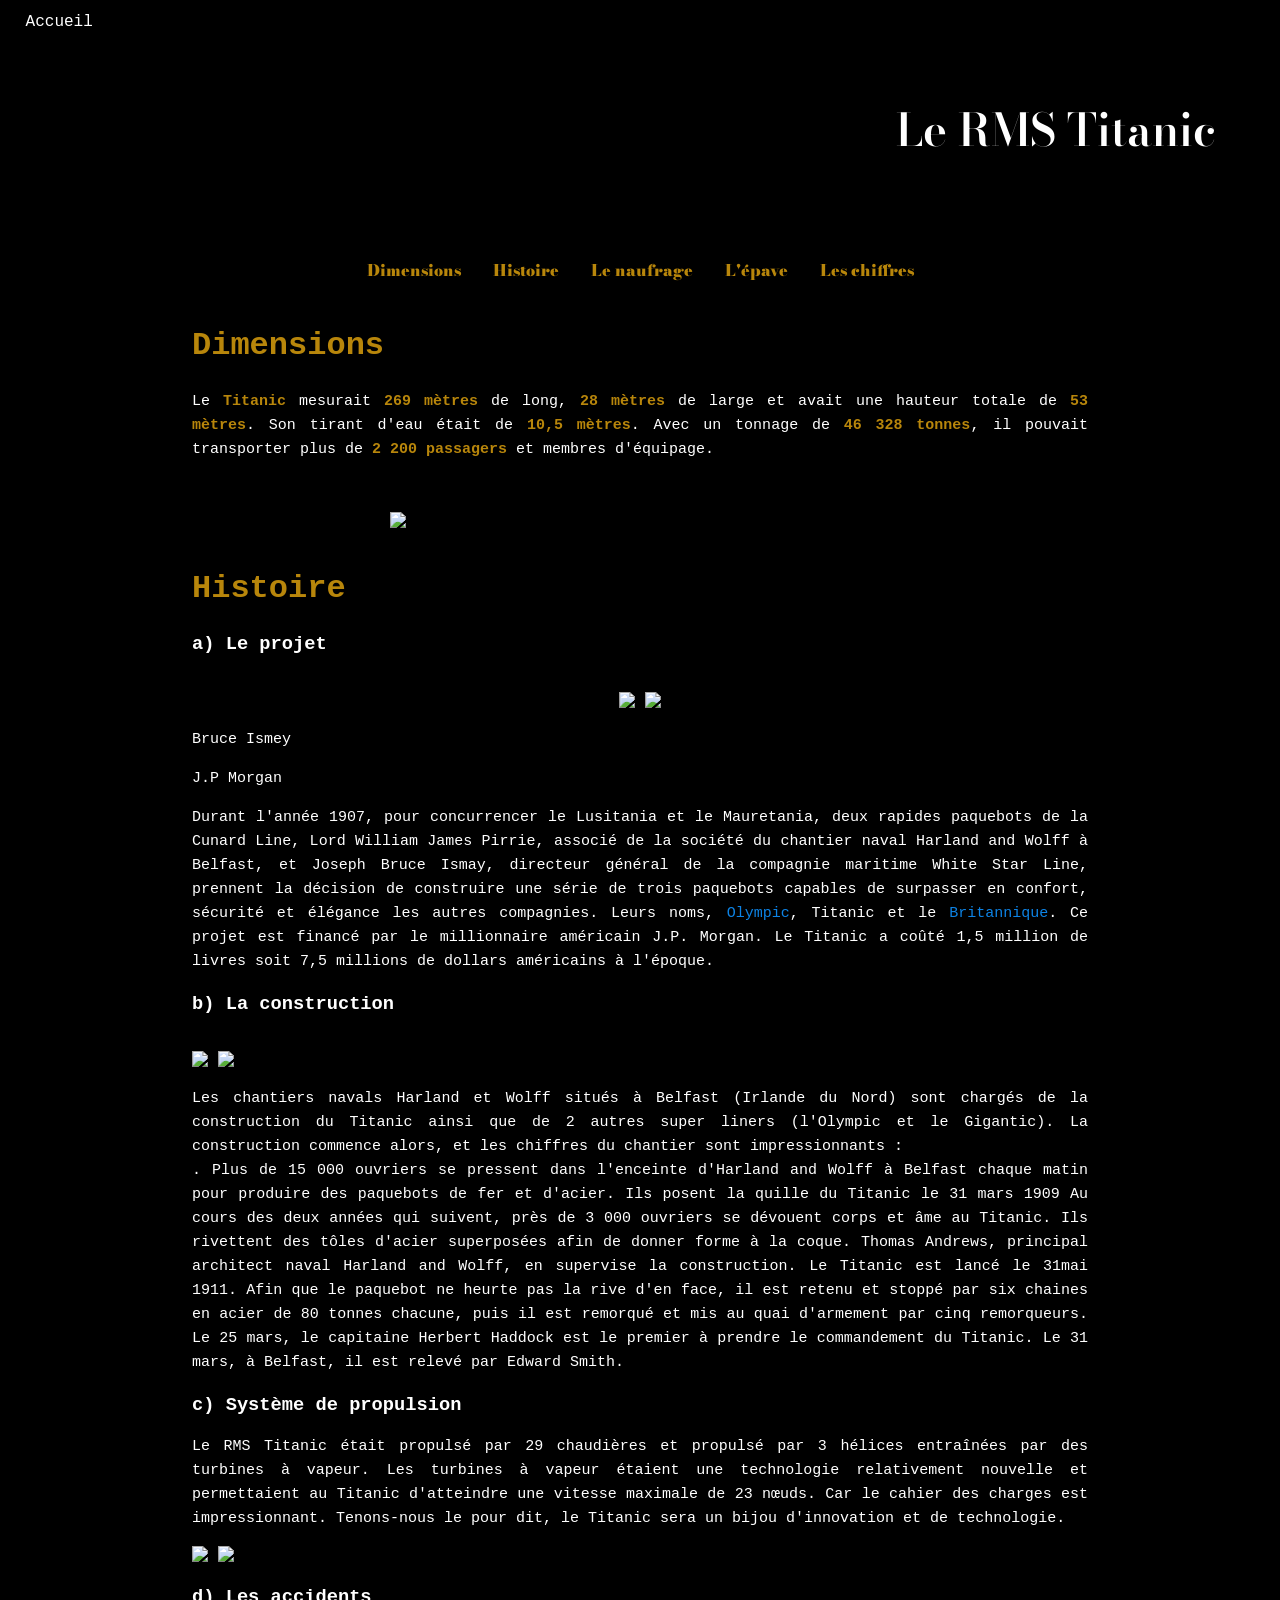
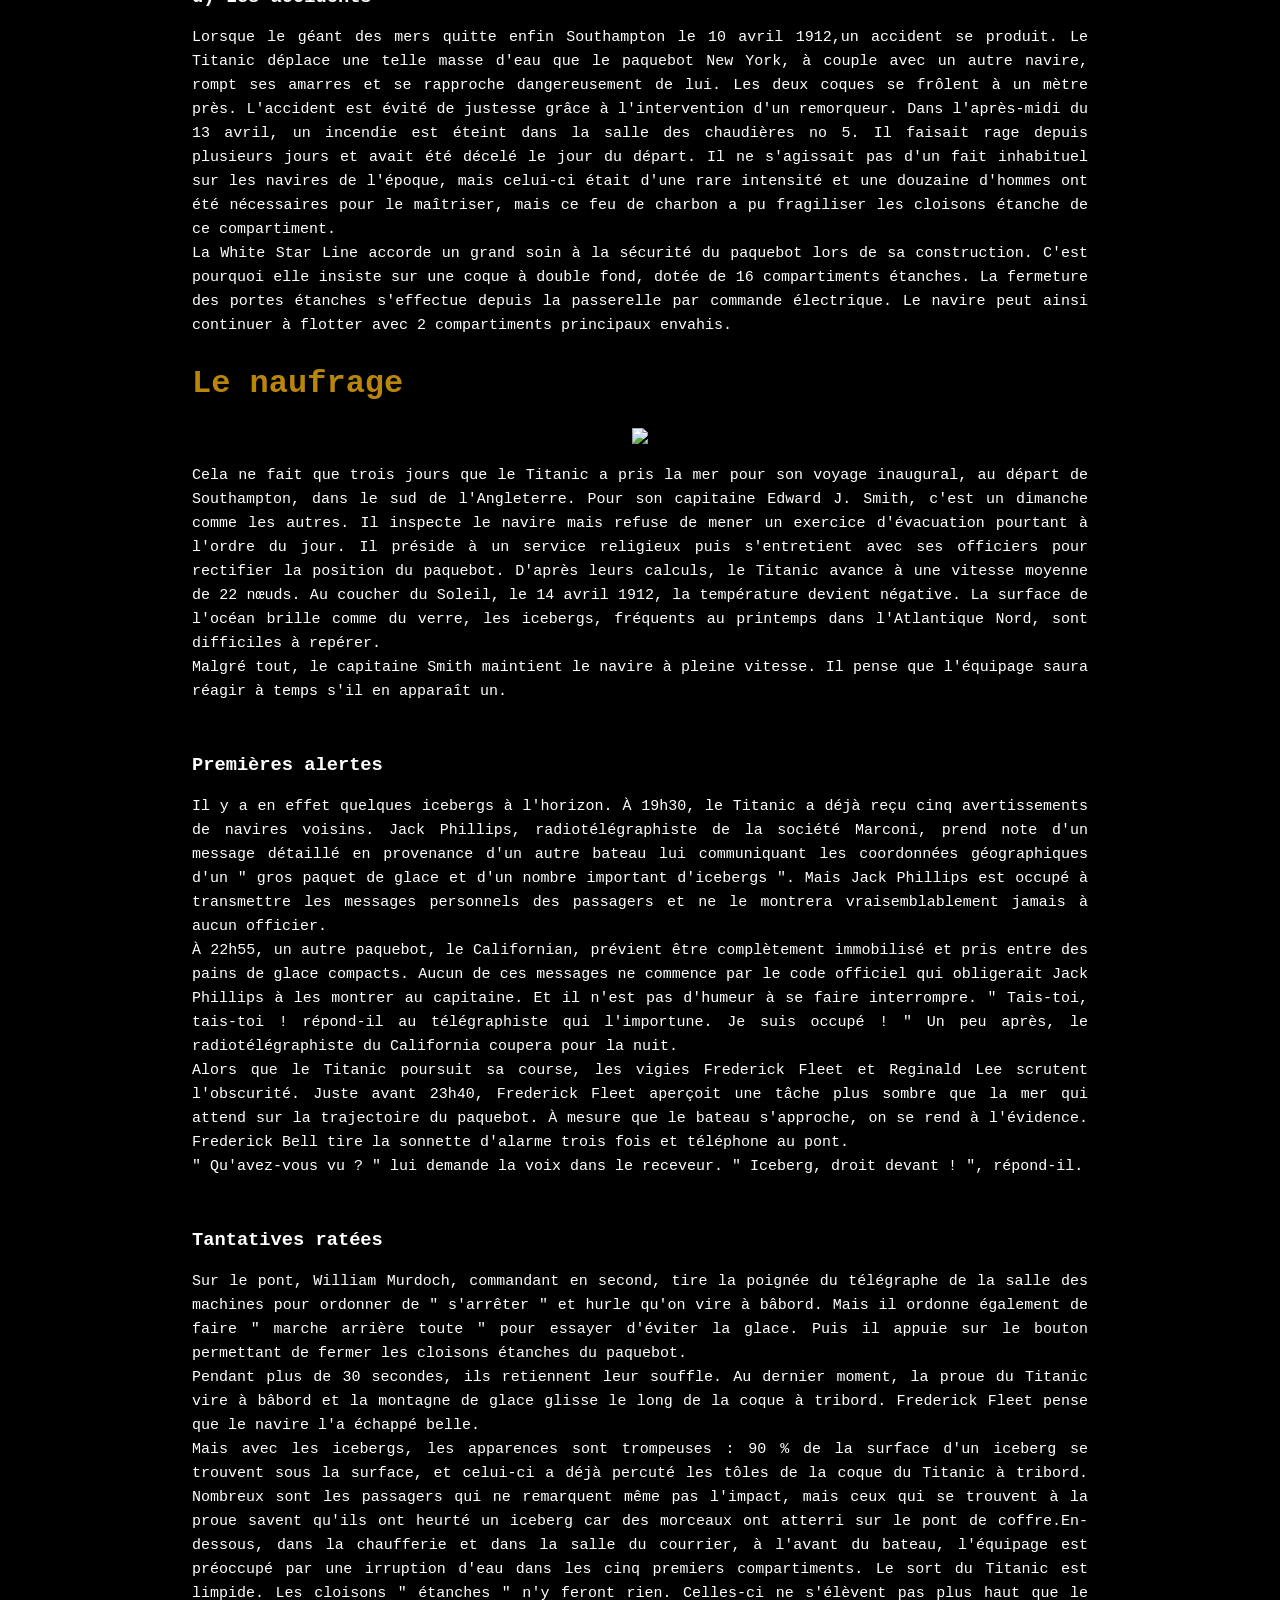
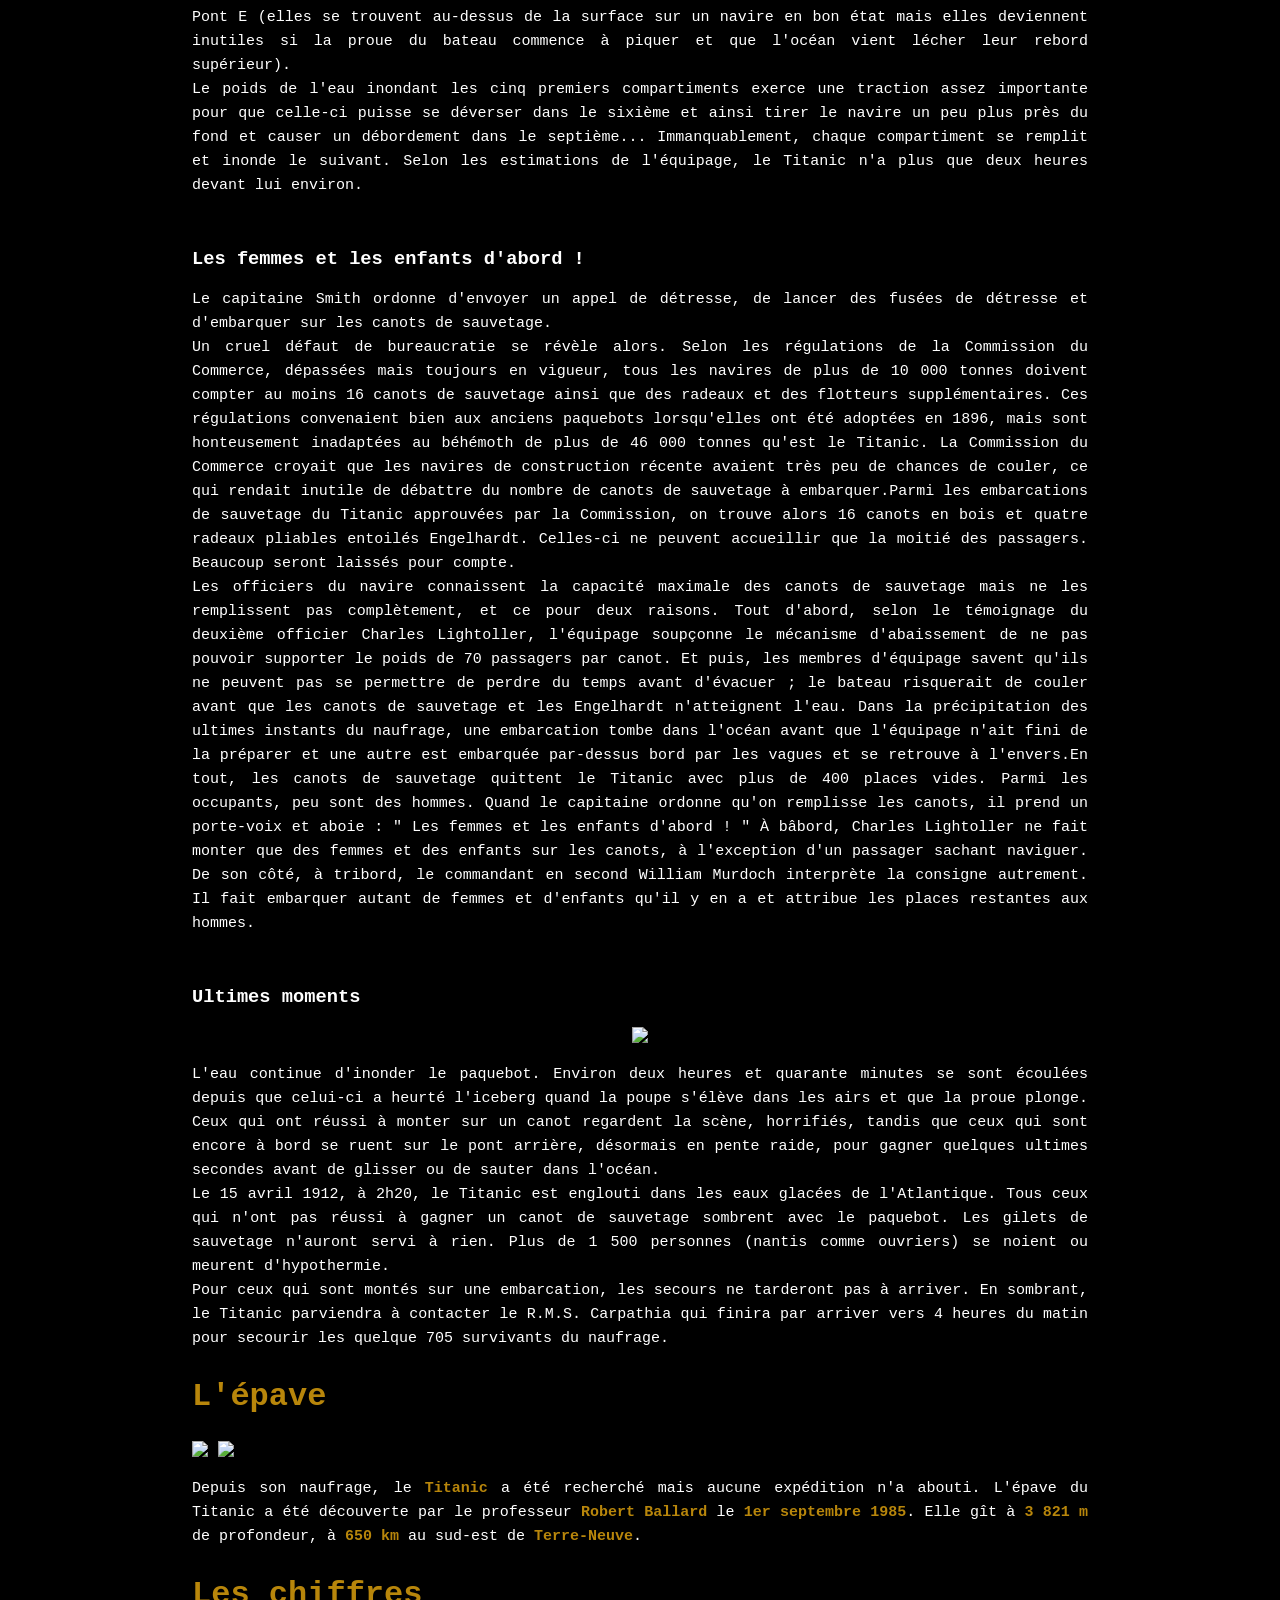
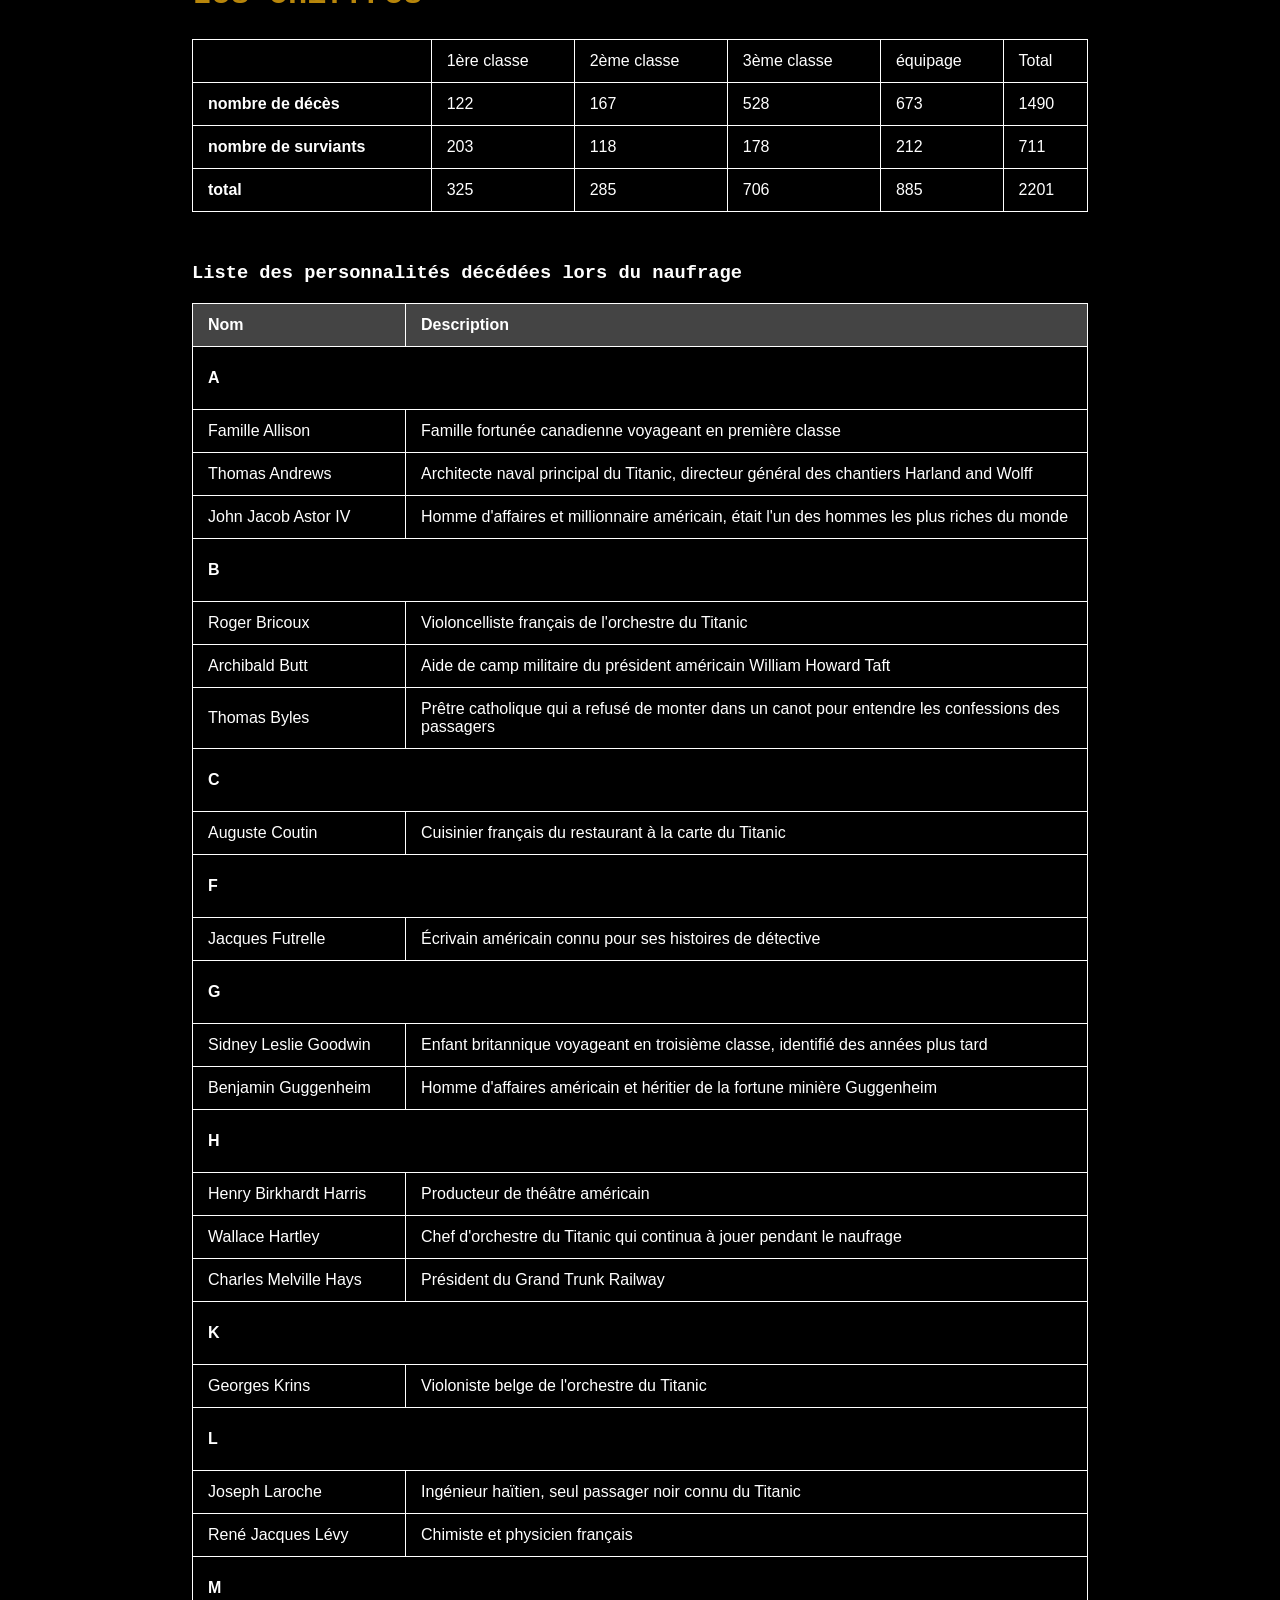
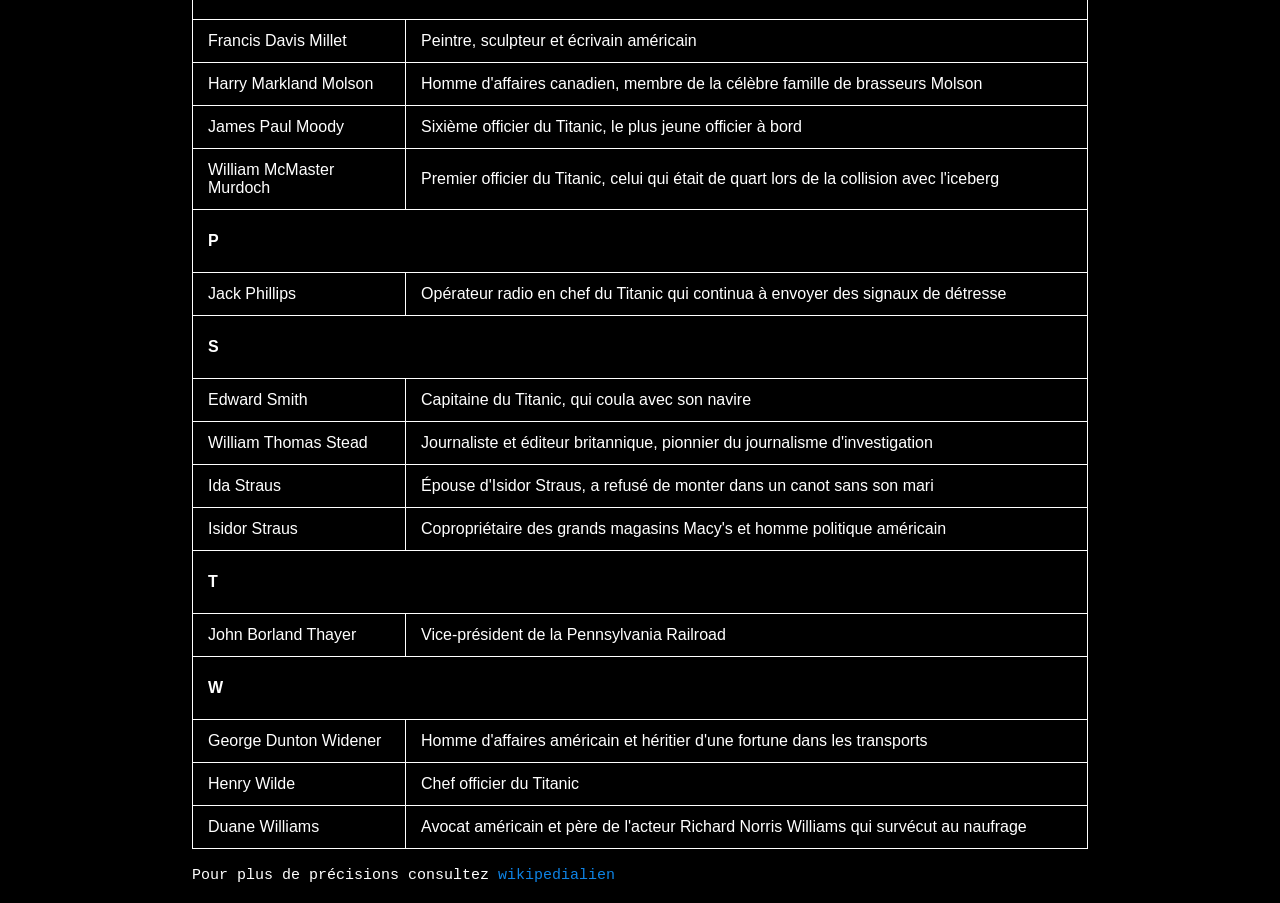
==== titanic.html @ 566324b8 "Import of adrobot08/nsi-siteweb" ====
<!DOCTYPE html>
<html lang="en">
  <head>
    <link rel="preconnect" href="https://fonts.googleapis.com">
    <link rel="preconnect" href="https://fonts.gstatic.com" crossorigin>
    <link href="https://fonts.googleapis.com/css2?family=Bodoni+Moda:ital,opsz,wght@0,6..96,400..900;1,6..96,400..900&display=swap" rel="stylesheet">
    <link rel="stylesheet" href="titanic.css">
    <title>Le RMS Titanic</title>
  </head>
  <body>
    <div class="container">
      <div class="header">
        <div class="home">
          <a href="index.html">Accueil</a>
        </div>
        <div class="upper">
          <div class="titre">Le RMS Titanic</div>
        </div>
        <div class="lower">
          <div class="lien">
            <a href="#dimensions">Dimensions</a>
          </div>
          <div class="lien">
            <a href="#histoire">Histoire</a>
          </div>
          <div class="lien">
            <a href="#Le naufrage">Le naufrage</a>
          </div>
            <div class="lien">
              <a href="#L'épave">L'épave</a>
            </div>
            <div class="lien">
              <a href="#chiffres">Les chiffres</a>
            </div>
        </div>
      </div>
      <div class="container-body">
      <div class="section" id="dimensions">
  
       <h2>Dimensions</h2>
        <p>
          Le <span class="highlight">Titanic</span> mesurait 
          <span class="highlight">269 mètres</span> de long, 
          <span class="highlight">28 mètres</span> de large et 
          avait une hauteur totale de <span class="highlight">53 mètres</span>.
          Son tirant d'eau était de <span class="highlight">10,5 mètres</span>. 
          Avec un tonnage de <span class="highlight">46 328 tonnes</span>, 
          il pouvait transporter plus de <span class="highlight">2 200 passagers</span> et membres d'équipage.
          <img style="display: block; margin: 0 auto; width: 500px; margin-top: 50px" src="https://cdn.glitch.global/f5ce6009-1228-4be5-94bb-b3777fc53977/Titanic_plans.jpg?v=1739306729033">
        </p>
      </div>
      <div class="section" id="histoire">
        <h2>Histoire</h2>
 <h3 class="prop">a) Le projet</h3><br />
    <center>
		<td>   <img src="https://cdn.glitch.global/f5ce6009-1228-4be5-94bb-b3777fc53977/ismay.jpeg?v=1740505641359"
       width="300"/> </td>
		<td> <img src="https://cdn.glitch.global/f5ce6009-1228-4be5-94bb-b3777fc53977/morgan.jpg?v=1740505681733"
       width="300"/> </td>
    <p>  Bruce Ismey </p>
    <p>    J.P Morgan  </p>
    </center>
  <p>    
   Durant l'année 1907, pour concurrencer le Lusitania et le Mauretania, deux rapides paquebots de la Cunard Line, Lord William James Pirrie, associé de la société du chantier naval Harland and Wolff à Belfast, et Joseph Bruce Ismay, directeur général de la compagnie maritime White Star Line, prennent la décision de construire une série de trois paquebots capables de surpasser en confort, sécurité et élégance les autres compagnies. Leurs noms, <a href="Page-Olympique.html" class="link">Olympic</a>, Titanic et le <a href="Page-Britanique.html" class="link">Britannique</a>. Ce projet est financé par le millionnaire américain J.P. Morgan. Le Titanic a coûté 1,5 million de livres soit 7,5 millions de dollars américains à l'époque.
  </p>  
  <h3 class="prop">b) La construction</h3><br />

		<td>   <img src="https://cdn.glitch.me/f5ce6009-1228-4be5-94bb-b3777fc53977/titagif.gif?v=1740505188899"
       width="455"/> </td>
    <td> <img src="https://cdn.glitch.global/f5ce6009-1228-4be5-94bb-b3777fc53977/TI.jpg?v=1740505769803"
       width="390"/> </td>

<p>
  Les chantiers navals Harland et Wolff situés à Belfast (Irlande du Nord) sont chargés     de la construction du Titanic ainsi que de 2 autres super liners (l'Olympic et le    Gigantic). La construction commence alors, et les chiffres du chantier sont impressionnants :<br/>

. Plus de 15 000 ouvriers se pressent dans l'enceinte d'Harland and Wolff à Belfast chaque matin pour produire des paquebots de fer et d'acier. Ils posent la quille du Titanic le 31 mars 1909 Au cours des deux années qui suivent, près de 3 000 ouvriers se dévouent corps et âme au Titanic. Ils rivettent des tôles d'acier superposées afin de donner forme à la coque. Thomas Andrews, principal architect naval Harland and Wolff, en supervise la construction.
Le Titanic est lancé le 31mai 1911. Afin que le paquebot ne heurte pas la rive d'en face, il est retenu et stoppé par six chaines en acier de 80 tonnes chacune, puis il est remorqué et mis au quai d'armement par cinq remorqueurs.
Le 25 mars, le capitaine Herbert Haddock est le premier à prendre le commandement du Titanic. Le 31 mars, à Belfast, il est relevé par Edward Smith.
</p>

  <h3 class="prop">c) Système de propulsion</h3>
  <p>
  Le RMS Titanic était propulsé par 29 chaudières et propulsé par 3 hélices entraînées par des turbines à vapeur. Les turbines à vapeur étaient une technologie relativement nouvelle et permettaient au Titanic d'atteindre une vitesse maximale de 23 nœuds. Car le cahier des charges est impressionnant. Tenons-nous le pour dit, le Titanic sera un bijou d'innovation et de technologie. <br />
  </p>
  
		<td>   <img src="https://cdn.glitch.me/f5ce6009-1228-4be5-94bb-b3777fc53977/titanicvideopropulsion.gif?v=1740521690842"
       width="470"/> </td>

    <td> <img src="https://cdn.glitch.global/f5ce6009-1228-4be5-94bb-b3777fc53977/titanicelices.jpg?v=1740507359917"
       width="350"/> </td>

  <h3 class="prop">d) Les accidents</h3>
  <p>
  Lorsque le géant des mers quitte enfin Southampton le 10 avril 1912,un accident se produit. Le Titanic déplace une telle masse d'eau que le paquebot New York, à couple avec un autre navire, rompt ses amarres et se rapproche dangereusement de lui. Les deux coques se frôlent à un mètre près. L'accident est évité de justesse grâce à l'intervention d'un remorqueur.

  Dans l'après-midi du 13 avril, un incendie est éteint dans la salle des chaudières no 5. Il faisait rage depuis plusieurs jours et avait été décelé le jour du départ. Il ne s'agissait pas d'un fait inhabituel sur les navires de l'époque, mais celui-ci était d'une rare intensité et une douzaine d'hommes ont été nécessaires pour le maîtriser, mais ce feu de charbon a pu fragiliser les cloisons étanche de ce compartiment.
  <br/>
    La White Star Line accorde un grand soin à la sécurité du paquebot lors de sa construction. C'est pourquoi elle insiste sur une coque à double fond, dotée de 16 compartiments étanches. La fermeture des portes étanches s'effectue depuis la passerelle par commande électrique. Le navire peut ainsi continuer à flotter avec 2 compartiments principaux envahis.
  </p>
        
        
        
        

   <div class="section" id="Le naufrage">
  <h2>Le naufrage</h2>
     <center>
   <img src="https://cdn.glitch.me/f5ce6009-1228-4be5-94bb-b3777fc53977/tivideonaufra.gif?v=1740504912894"
       width="500"/></center>

  <p>
  Cela ne fait que trois jours que le Titanic a pris la mer pour son voyage inaugural, au départ de Southampton, dans le sud de l'Angleterre. Pour son capitaine Edward J. Smith, c'est un dimanche comme les autres. Il inspecte le navire mais refuse de mener un exercice d'évacuation pourtant à l'ordre du jour. Il préside à un service religieux puis s'entretient avec ses officiers pour rectifier la position du paquebot. D'après leurs calculs, le Titanic avance à une vitesse moyenne de 22 nœuds. Au coucher du Soleil, le 14 avril 1912, la température devient négative. La surface de l'océan brille comme du verre, les icebergs, fréquents au printemps dans l'Atlantique Nord, sont difficiles à repérer.
  <br />
  Malgré tout, le capitaine Smith maintient le navire à pleine vitesse. Il pense que l'équipage saura réagir à temps s'il en apparaît un.
  </p>
  <h3 class="prop" style="margin-top: 50px;">Premières alertes</h3>
  <p>
  Il y a en effet quelques icebergs à l'horizon. À 19h30, le Titanic a déjà reçu cinq avertissements de navires voisins. Jack Phillips, radiotélégraphiste de la société Marconi, prend note d'un message détaillé en provenance d'un autre bateau lui communiquant les coordonnées géographiques d'un " gros paquet de glace et d'un nombre important d'icebergs ". Mais Jack Phillips est occupé à transmettre les messages personnels des passagers et ne le montrera vraisemblablement jamais à aucun officier.<br />

  À 22h55, un autre paquebot, le Californian, prévient être complètement immobilisé et pris entre des pains de glace compacts. Aucun de ces messages ne commence par le code officiel qui obligerait Jack Phillips à les montrer au capitaine. Et il n'est pas d'humeur à se faire interrompre. " Tais-toi, tais-toi ! répond-il au télégraphiste qui l'importune. Je suis occupé ! " Un peu après, le radiotélégraphiste du California coupera pour la nuit.<br />
  Alors que le Titanic poursuit sa course, les vigies Frederick Fleet et Reginald Lee scrutent l'obscurité. Juste avant 23h40, Frederick Fleet aperçoit une tâche plus sombre que la mer qui attend sur la trajectoire du paquebot. À mesure que le bateau s'approche, on se rend à l'évidence. Frederick Bell tire la sonnette d'alarme trois fois et téléphone au pont.<br />

   " Qu'avez-vous vu ? " lui demande la voix dans le receveur. " Iceberg, droit devant ! ", répond-il.<br />
  </p> 
  <h3 class="prop" style="margin-top: 50px;">Tantatives ratées</h3>
  <p> 
  Sur le pont, William Murdoch, commandant en second, tire la poignée du télégraphe de la salle des machines pour ordonner de " s'arrêter " et hurle qu'on vire à bâbord. Mais il ordonne également de faire " marche arrière toute " pour essayer d'éviter la glace. Puis il appuie sur le bouton permettant de fermer les cloisons étanches du paquebot.<br />
  Pendant plus de 30 secondes, ils retiennent leur souffle. Au dernier moment, la proue du Titanic vire à bâbord et la montagne de glace glisse le long de la coque à tribord. Frederick Fleet pense que le navire l'a échappé belle.<br />

  Mais avec les icebergs, les apparences sont trompeuses : 90 % de la surface d'un iceberg se trouvent sous la surface, et celui-ci a déjà percuté les tôles de la coque du Titanic à tribord. Nombreux sont les passagers qui ne remarquent même pas l'impact, mais ceux qui se trouvent à la proue savent qu'ils ont heurté un iceberg car des morceaux ont atterri sur le pont de coffre.En-dessous, dans la chaufferie et dans la salle du courrier, à l'avant du bateau, l'équipage est préoccupé par une irruption d'eau dans les cinq premiers compartiments. Le sort du Titanic est limpide. Les cloisons " étanches " n'y feront rien. Celles-ci ne s'élèvent pas plus haut que le Pont E (elles se trouvent au-dessus de la surface sur un navire en bon état mais elles deviennent inutiles si la proue du bateau commence à piquer et que l'océan vient lécher leur rebord supérieur).
  <br />
  Le poids de l'eau inondant les cinq premiers compartiments exerce une traction assez importante pour que celle-ci puisse se déverser dans le sixième et ainsi tirer le navire un peu plus près du fond et causer un débordement dans le septième... Immanquablement, chaque compartiment se remplit et inonde le suivant. Selon les estimations de l'équipage, le Titanic n'a plus que deux heures devant lui environ.
  <br />
  </p>
  <h3 class="prop" style="margin-top: 50px;">Les femmes et les enfants d'abord !</h3>
  <p>
  Le capitaine Smith ordonne d'envoyer un appel de détresse, de lancer des fusées de détresse et d'embarquer sur les canots de sauvetage.
  <br />
  Un cruel défaut de bureaucratie se révèle alors. Selon les régulations de la Commission du Commerce, dépassées mais toujours en vigueur, tous les navires de plus de 10 000 tonnes doivent compter au moins 16 canots de sauvetage ainsi que des radeaux et des flotteurs supplémentaires. Ces régulations convenaient bien aux anciens paquebots lorsqu'elles ont été adoptées en 1896, mais sont honteusement inadaptées au béhémoth de plus de 46 000 tonnes qu'est le Titanic. La Commission du Commerce croyait que les navires de construction récente avaient très peu de chances de couler, ce qui rendait inutile de débattre du nombre de canots de sauvetage à embarquer.Parmi les embarcations de sauvetage du Titanic approuvées par la Commission, on trouve alors 16 canots en bois et quatre radeaux pliables entoilés Engelhardt. Celles-ci ne peuvent accueillir que la moitié des passagers. Beaucoup seront laissés pour compte.<br />

  Les officiers du navire connaissent la capacité maximale des canots de sauvetage mais ne les remplissent pas complètement, et ce pour deux raisons. Tout d'abord, selon le témoignage du deuxième officier Charles Lightoller, l'équipage soupçonne le mécanisme d'abaissement de ne pas pouvoir supporter le poids de 70 passagers par canot. Et puis, les membres d'équipage savent qu'ils ne peuvent pas se permettre de perdre du temps avant d'évacuer ; le bateau risquerait de couler avant que les canots de sauvetage et les Engelhardt n'atteignent l'eau. Dans la précipitation des ultimes instants du naufrage, une embarcation tombe dans l'océan avant que l'équipage n'ait fini de la préparer et une autre est embarquée par-dessus bord par les vagues et se retrouve à l'envers.En tout, les canots de sauvetage quittent le Titanic avec plus de 400 places vides. Parmi les occupants, peu sont des hommes. Quand le capitaine ordonne qu'on remplisse les canots, il prend un porte-voix et aboie : " Les femmes et les enfants d'abord ! " À bâbord, Charles Lightoller ne fait monter que des femmes et des enfants sur les canots, à l'exception d'un passager sachant naviguer. De son côté, à tribord, le commandant en second William Murdoch interprète la consigne autrement. Il fait embarquer autant de femmes et d'enfants qu'il y en a et attribue les places restantes aux hommes.
  <br />
  </p>

  <h3 class="prop" style="margin-top: 50px;">Ultimes moments</h3>
     <center>
     <td>   <img src="https://cdn.glitch.global/f5ce6009-1228-4be5-94bb-b3777fc53977/titaniccannot.png?v=1740606232234"
       width="470"/> </td>
     </center>
  <p>
  L'eau continue d'inonder le paquebot. Environ deux heures et quarante minutes se sont écoulées depuis que celui-ci a heurté l'iceberg quand la poupe s'élève dans les airs et que la proue plonge. Ceux qui ont réussi à monter sur un canot regardent la scène, horrifiés, tandis que ceux qui sont encore à bord se ruent sur le pont arrière, désormais en pente raide, pour gagner quelques ultimes secondes avant de glisser ou de sauter dans l'océan.
  <br />
  Le 15 avril 1912, à 2h20, le Titanic est englouti dans les eaux glacées de l'Atlantique. Tous ceux qui n'ont pas réussi à gagner un canot de sauvetage sombrent avec le paquebot. Les gilets de sauvetage n'auront servi à rien. Plus de 1 500 personnes (nantis comme ouvriers) se noient ou meurent d'hypothermie.
  <br />
  Pour ceux qui sont montés sur une embarcation, les secours ne tarderont pas à arriver. En sombrant, le Titanic parviendra à contacter le R.M.S. Carpathia qui finira par arriver vers 4 heures du matin pour secourir les quelque 705 survivants du naufrage.
  </p>
 <div class="section"id="L'épave">   
   <h2>L'épave</h2>
        <tr>
		<td>   <img src="https://cdn.glitch.global/f5ce6009-1228-4be5-94bb-b3777fc53977/titanicepave.jpg?v=1740522347652"
       width="410"/> </td>
</tr>
  <tr>	
    <td> <img src="https://cdn.glitch.me/f5ce6009-1228-4be5-94bb-b3777fc53977/titanicvideodecouverte.gif?v=1740521735465"
       width="410"/> </td>
  </tr><br />
        <p>
          Depuis son naufrage, le <span class="highlight">Titanic</span> a été recherché mais aucune expédition n'a abouti.  
          L'épave du Titanic a été découverte par le professeur <span class="highlight">Robert Ballard</span> le <span class="highlight">1er septembre 1985</span>. 
          Elle gît à <span class="highlight">3 821 m</span> de profondeur, à <span class="highlight">650 km</span> au sud-est de <span class="highlight">Terre-Neuve</span>.
        </p>
    </div>
<h2 class="section" id="chiffres">Les chiffres</h2>
  <p>
   <table border="1">  
<tr>
		<td><strong> </strong></td>
		<td>  1ère classe </td>
		<td> 2ème classe </td>
        <td> 3ème classe </td>
	    <td> équipage </td>
        <td> Total </td>
</tr>
	<tr>
		<td> <strong>nombre de décès</strong> </td>
		<td> 122</td>
		<td> 167</td>
		<td> 528</td>
        <td> 673</td>
        <td> 1490</td>   
</tr>
	<tr>
		<td><strong> nombre de surviants</strong> </td>
		<td>  203  </td>
		<td> 118  </td>
        <td> 178</td>
        <td> 212</td>
        <td> 711</td>
	
</tr>
	<tr>
		<td> <strong>total</strong></td>
		<td>325  </td>
		<td> 285 </td>
        <td> 706</td>
        <td> 885</td>
        <td> 2201</td>
	
      
      
</tr>
</table>
  
  </p>
<h3 class="prop" style="margin-top: 50px;">Liste des personnalités décédées lors du naufrage</h3>
  <p>
<table border="1">  
  <thead>
    <tr>
      <th>Nom</th>
      <th>Description</th>
    </tr>
  </thead>
  <tbody>
    <!-- Section A -->
    <tr>
      <td colspan="2" class="section-header"><h4 class="prop" style="margin: 10px 0;">A</h4></td>
    </tr>
    <tr>
      <td>Famille Allison</td>
      <td>Famille fortunée canadienne voyageant en première classe</td>
    </tr>
    <tr>
      <td>Thomas Andrews</td>
      <td>Architecte naval principal du Titanic, directeur général des chantiers Harland and Wolff</td>
    </tr>
    <tr>
      <td>John Jacob Astor IV</td>
      <td>Homme d'affaires et millionnaire américain, était l'un des hommes les plus riches du monde</td>
    </tr>

    <!-- Section B -->
    <tr>
      <td colspan="2" class="section-header"><h4 class="prop" style="margin: 10px 0;">B</h4></td>
    </tr>
    <tr>
      <td>Roger Bricoux</td>
      <td>Violoncelliste français de l'orchestre du Titanic</td>
    </tr>
    <tr>
      <td>Archibald Butt</td>
      <td>Aide de camp militaire du président américain William Howard Taft</td>
    </tr>
    <tr>
      <td>Thomas Byles</td>
      <td>Prêtre catholique qui a refusé de monter dans un canot pour entendre les confessions des passagers</td>
    </tr>

    <!-- Section C -->
    <tr>
      <td colspan="2" class="section-header"><h4 class="prop" style="margin: 10px 0;">C</h4></td>
    </tr>
    <tr>
      <td>Auguste Coutin</td>
      <td>Cuisinier français du restaurant à la carte du Titanic</td>
    </tr>

    <!-- Section F -->
    <tr>
      <td colspan="2" class="section-header"><h4 class="prop" style="margin: 10px 0;">F</h4></td>
    </tr>
    <tr>
      <td>Jacques Futrelle</td>
      <td>Écrivain américain connu pour ses histoires de détective</td>
    </tr>

    <!-- Section G -->
    <tr>
      <td colspan="2" class="section-header"><h4 class="prop" style="margin: 10px 0;">G</h4></td>
    </tr>
    <tr>
      <td>Sidney Leslie Goodwin</td>
      <td>Enfant britannique voyageant en troisième classe, identifié des années plus tard</td>
    </tr>
    <tr>
      <td>Benjamin Guggenheim</td>
      <td>Homme d'affaires américain et héritier de la fortune minière Guggenheim</td>
    </tr>

    <!-- Section H -->
    <tr>
      <td colspan="2" class="section-header"><h4 class="prop" style="margin: 10px 0;">H</h4></td>
    </tr>
    <tr>
      <td>Henry Birkhardt Harris</td>
      <td>Producteur de théâtre américain</td>
    </tr>
    <tr>
      <td>Wallace Hartley</td>
      <td>Chef d'orchestre du Titanic qui continua à jouer pendant le naufrage</td>
    </tr>
    <tr>
      <td>Charles Melville Hays</td>
      <td>Président du Grand Trunk Railway</td>
    </tr>

    <!-- Section K -->
    <tr>
      <td colspan="2" class="section-header"><h4 class="prop" style="margin: 10px 0;">K</h4></td>
    </tr>
    <tr>
      <td>Georges Krins</td>
      <td>Violoniste belge de l'orchestre du Titanic</td>
    </tr>

    <!-- Section L -->
    <tr>
      <td colspan="2" class="section-header"><h4 class="prop" style="margin: 10px 0;">L</h4></td>
    </tr>
    <tr>
      <td>Joseph Laroche</td>
      <td>Ingénieur haïtien, seul passager noir connu du Titanic</td>
    </tr>
    <tr>
      <td>René Jacques Lévy</td>
      <td>Chimiste et physicien français</td>
    </tr>

    <!-- Section M -->
    <tr>
      <td colspan="2" class="section-header"><h4 class="prop" style="margin: 10px 0;">M</h4></td>
    </tr>
    <tr>
      <td>Francis Davis Millet</td>
      <td>Peintre, sculpteur et écrivain américain</td>
    </tr>
    <tr>
      <td>Harry Markland Molson</td>
      <td>Homme d'affaires canadien, membre de la célèbre famille de brasseurs Molson</td>
    </tr>
    <tr>
      <td>James Paul Moody</td>
      <td>Sixième officier du Titanic, le plus jeune officier à bord</td>
    </tr>
    <tr>
      <td>William McMaster Murdoch</td>
      <td>Premier officier du Titanic, celui qui était de quart lors de la collision avec l'iceberg</td>
    </tr>

    <!-- Section P -->
    <tr>
      <td colspan="2" class="section-header"><h4 class="prop" style="margin: 10px 0;">P</h4></td>
    </tr>
    <tr>
      <td>Jack Phillips</td>
      <td>Opérateur radio en chef du Titanic qui continua à envoyer des signaux de détresse</td>
    </tr>

    <!-- Section S -->
    <tr>
      <td colspan="2" class="section-header"><h4 class="prop" style="margin: 10px 0;">S</h4></td>
    </tr>
    <tr>
      <td>Edward Smith</td>
      <td>Capitaine du Titanic, qui coula avec son navire</td>
    </tr>
    <tr>
      <td>William Thomas Stead</td>
      <td>Journaliste et éditeur britannique, pionnier du journalisme d'investigation</td>
    </tr>
    <tr>
      <td>Ida Straus</td>
      <td>Épouse d'Isidor Straus, a refusé de monter dans un canot sans son mari</td>
    </tr>
    <tr>
      <td>Isidor Straus</td>
      <td>Copropriétaire des grands magasins Macy's et homme politique américain</td>
    </tr>

    <!-- Section T -->
    <tr>
      <td colspan="2" class="section-header"><h4 class="prop" style="margin: 10px 0;">T</h4></td>
    </tr>
    <tr>
      <td>John Borland Thayer</td>
      <td>Vice-président de la Pennsylvania Railroad</td>
    </tr>

    <!-- Section W -->
    <tr>
      <td colspan="2" class="section-header"><h4 class="prop" style="margin: 10px 0;">W</h4></td>
    </tr>
    <tr>
      <td>George Dunton Widener</td>
      <td>Homme d'affaires américain et héritier d'une fortune dans les transports</td>
    </tr>
    <tr>
      <td>Henry Wilde</td>
      <td>Chef officier du Titanic</td>
    </tr>
    <tr>
      <td>Duane Williams</td>
      <td>Avocat américain et père de l'acteur Richard Norris Williams qui survécut au naufrage</td>
    </tr>
  </tbody>
</table>


</p>
  <p>
    Pour plus de précisions consultez <a href="https://fr.wikipedia.org/wiki/Titanic" class="link">wikipedialien</a>
  </p>
 </div>
    </div>
    </body>

</html>
---- titanic.css ----
.container {
  display: flex;
  flex-direction: column;
}

.container-body {
  margin-left: 15%;
  margin-right: 15%;
  display: flex;
  flex-direction: column;
}

a {
  text-decoration: none; 
  color: inherit;         
  cursor: pointer;        
}

a:hover {
  text-decoration: none; 
  color: inherit;            
}


.header {
  background-image: linear-gradient(to bottom, rgba(0, 0, 0, 0), rgba(0, 0, 0, 0.7)), linear-gradient(to bottom, rgba(0, 0, 0, 0), rgba(0, 0, 0, 0.7)), URL("https://cdn.glitch.global/f5ce6009-1228-4be5-94bb-b3777fc53977/Titanic_01.jpg?v=1739306737039");
  height: 300px;
  background-size: cover;
  background-position: center;
  background-repeat: no-repeat;
  display: flex;
  flex-direction: column;
}

.upper {
  flex: 5;
  display: flex;
  justify-content: end; 
  align-items: start; 
}

.home {
  color: white;
  margin-top: 1%;
  margin-left: 2%
}

.lower {
  flex: 1;
  display: flex;
  align-content: center;
  justify-content: center
}

.lien {
  color: #b8860b;
  margin: 16px;
  font-family: "Bodoni Moda", serif;
  font-weight: 900;
  font-style: normal;
  padding-top: 2px;
  padding-bottom: 2px;
}

.lien:hover {
    border-top: 2px solid #b8860b;
    border-bottom: 2px solid #b8860b;
    cursor: pointer;
    padding: 0
}

.titre {
  color: white;
  font-size: 45px;
  font-family: "Bodoni Moda", serif;
  font-weight: 600;
  font-style: normal;
  margin-top: 5%;
  margin-right: 5%
}

h2 {
  color: #b8860b; 
  font-size: 32px;
}

p
{
  font-size: 18px;
  line-height: 1.6;
  color:white;
  font-size:15px;
  text-align:center;
  text-align: justify;
}

.highlight {
  font-weight: bold;
  color: #b8860b; 
}

body
{
  background-color:black;
  font-family:"Courier",serif;
  margin: 0
}

td
{
  color:white;
}

.prop
{
  color:white;
}

.link
{
  color: #0d83e5;
}

table {
  width: 100%;
  border-collapse: collapse; /* Fusionne les bordures des cellules */
  font-family: Arial, sans-serif;
  color: #333; /* Couleur du texte */
  border: 1px solid white;
}

th, td {
  padding: 12px 15px; /* Espacement interne des cellules */
  text-align: left; /* Alignement du texte à gauche */
  border-bottom: 1px solid white; /* Ligne blanche en bas de chaque cellule */
}

th {
  background-color: #444; /* Couleur de fond de l'en-tête */
  color: white; /* Couleur du texte de l'en-tête */
  font-weight: bold; /* Texte en gras pour les en-têtes */
}

tr:hover {
  background-color: #b8870b7e; /* Changement de couleur au survol */
}

.truc
{
  color:white
}
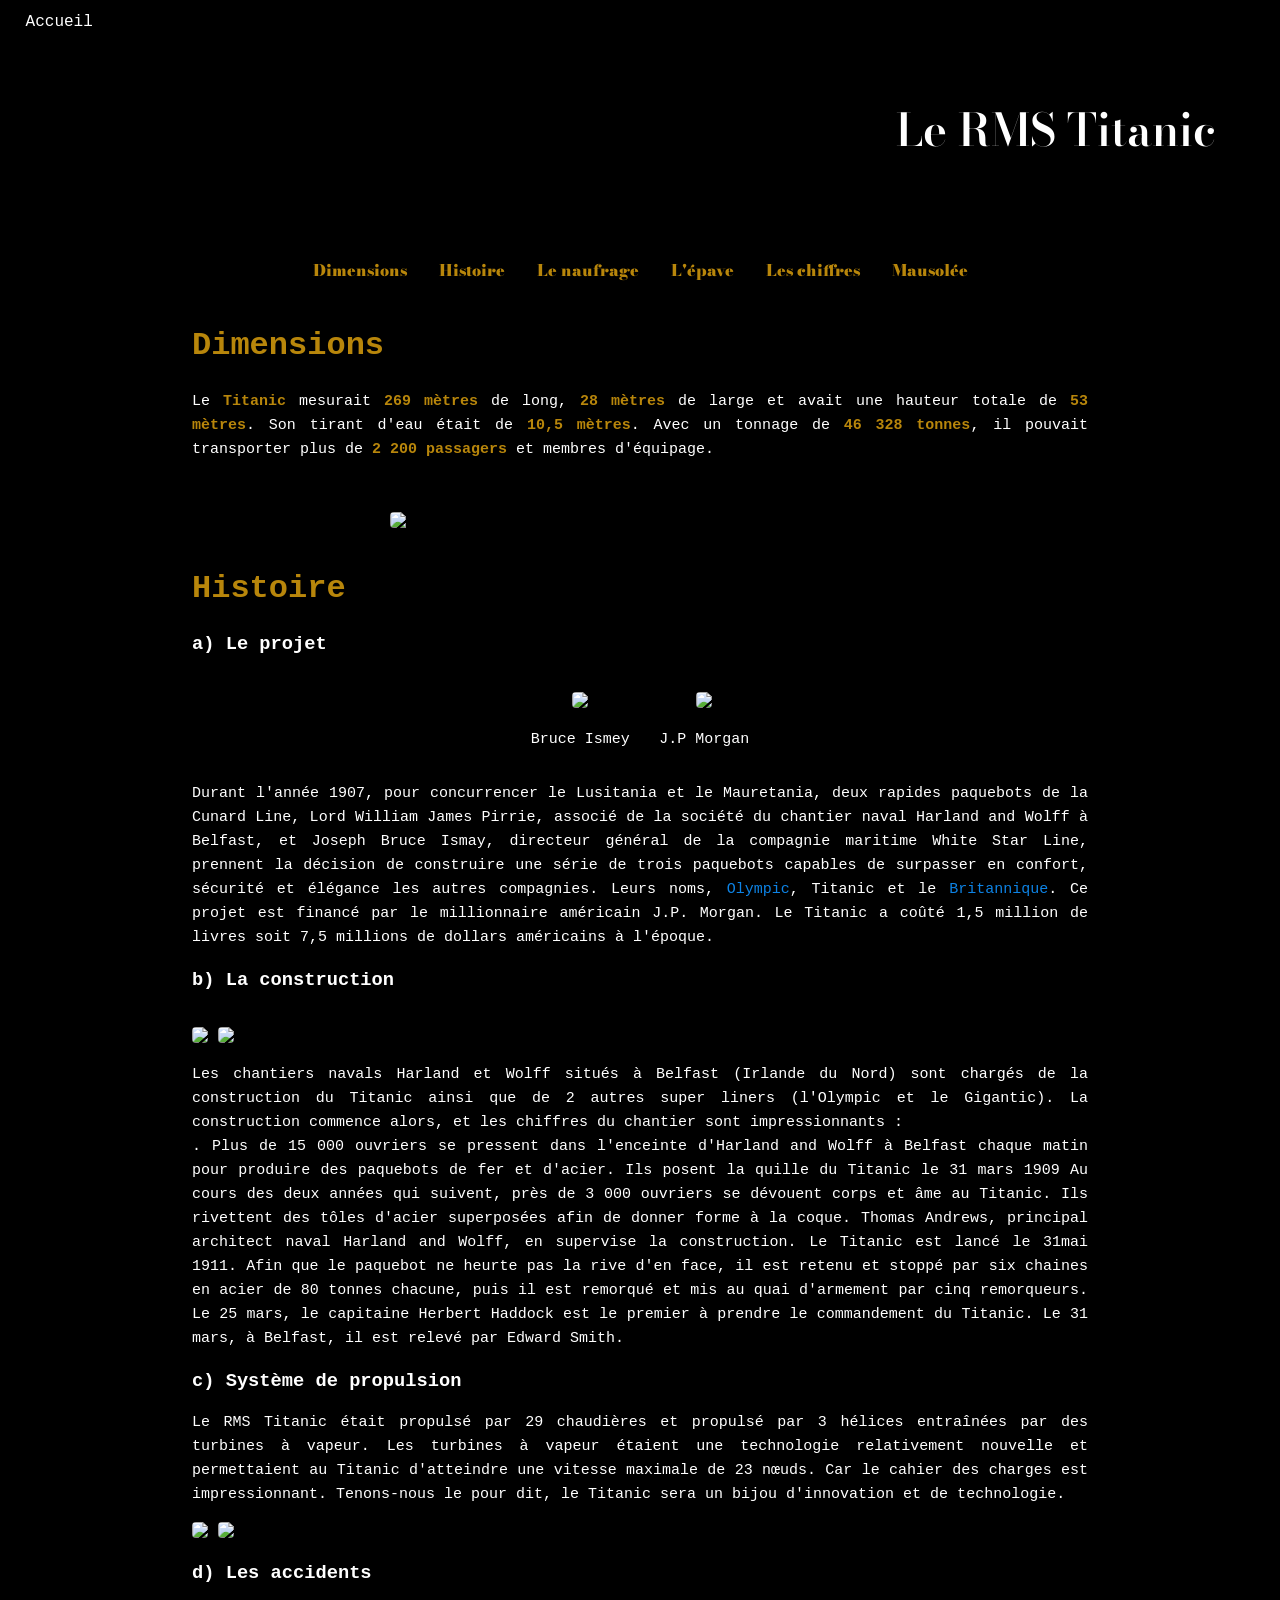
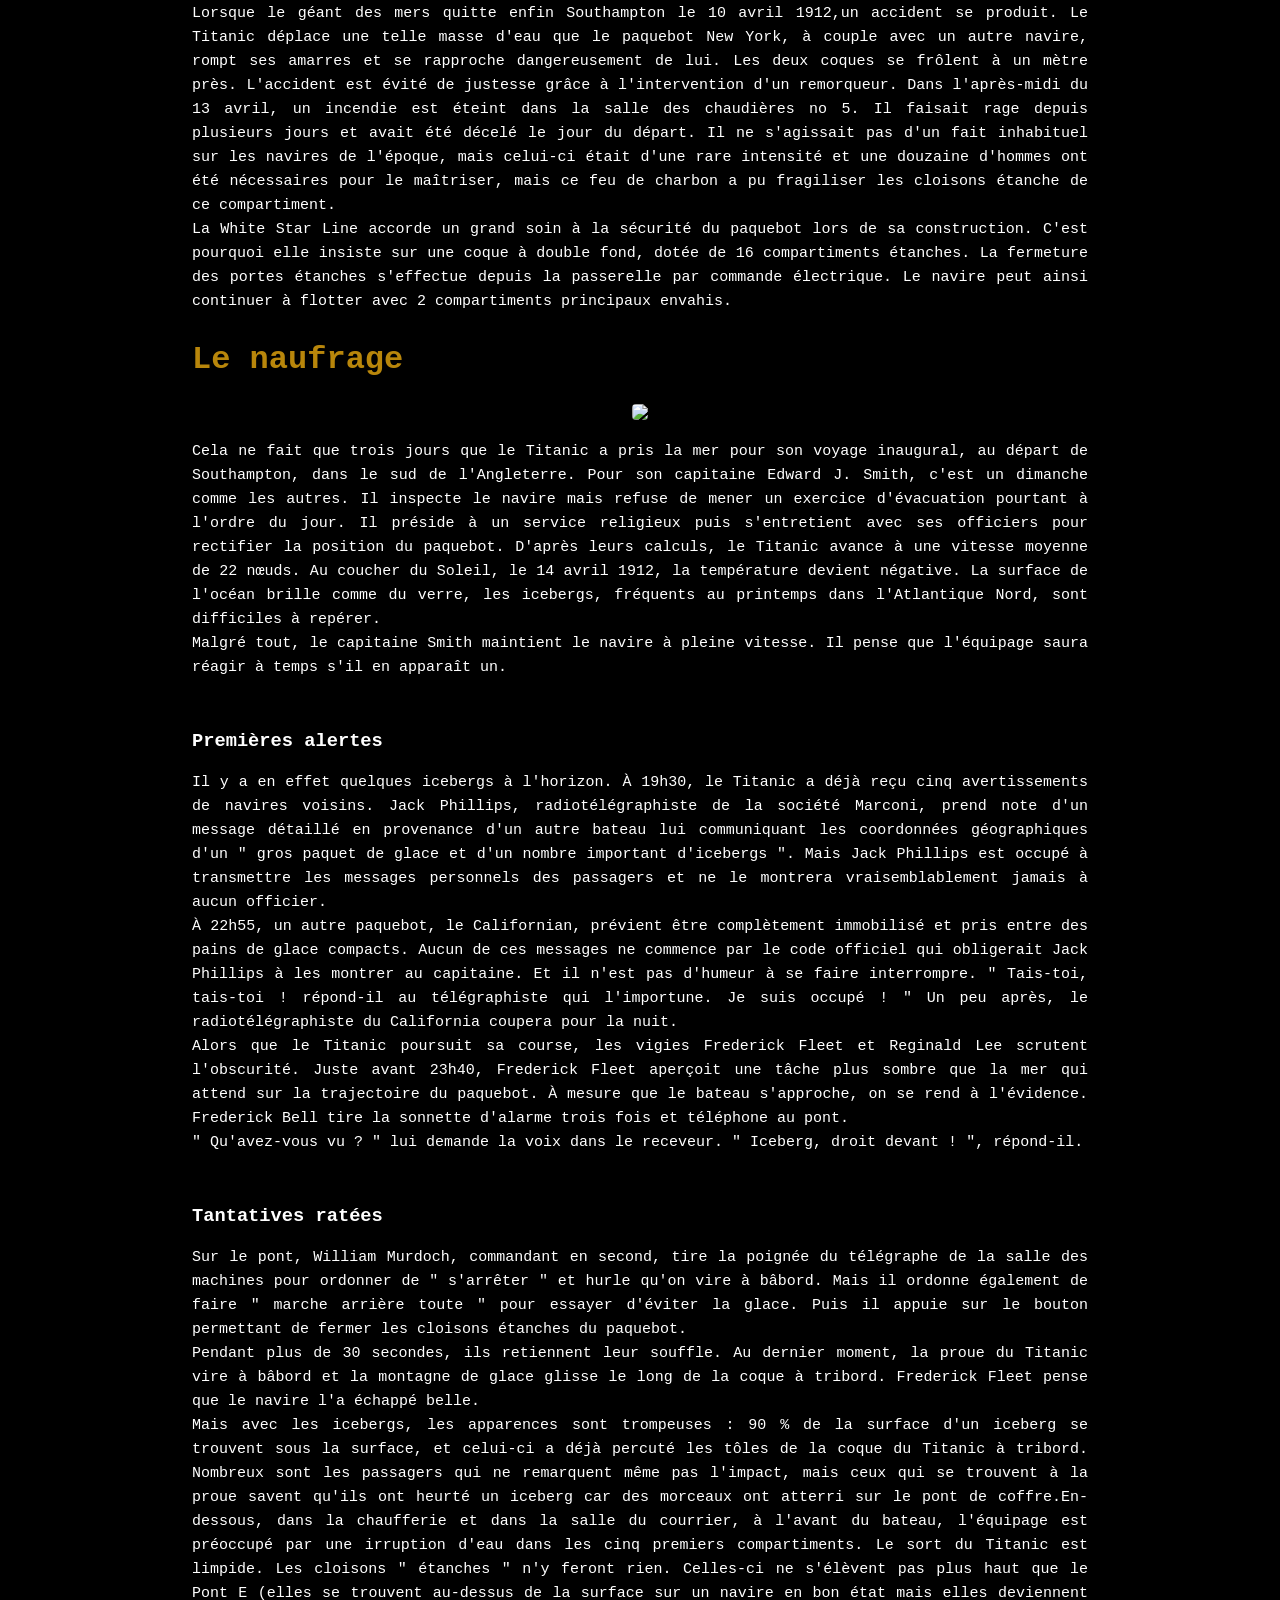
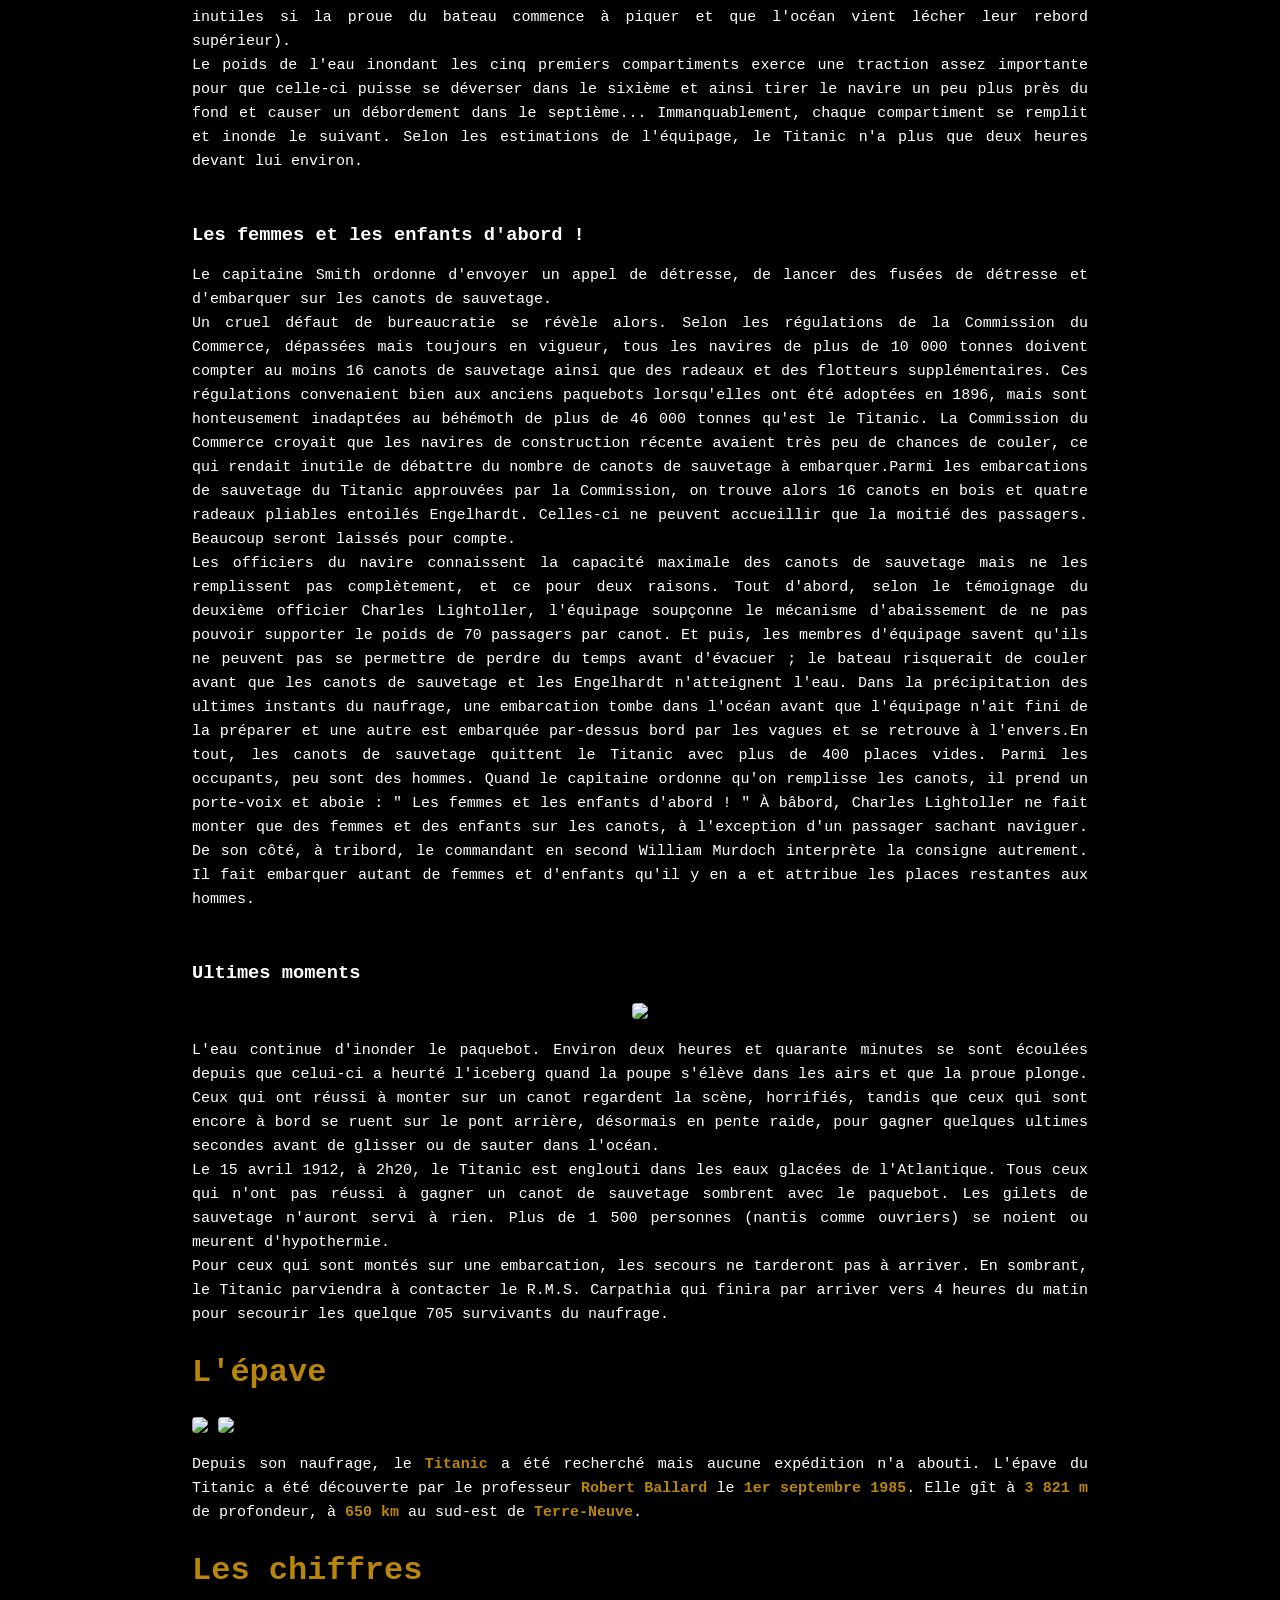
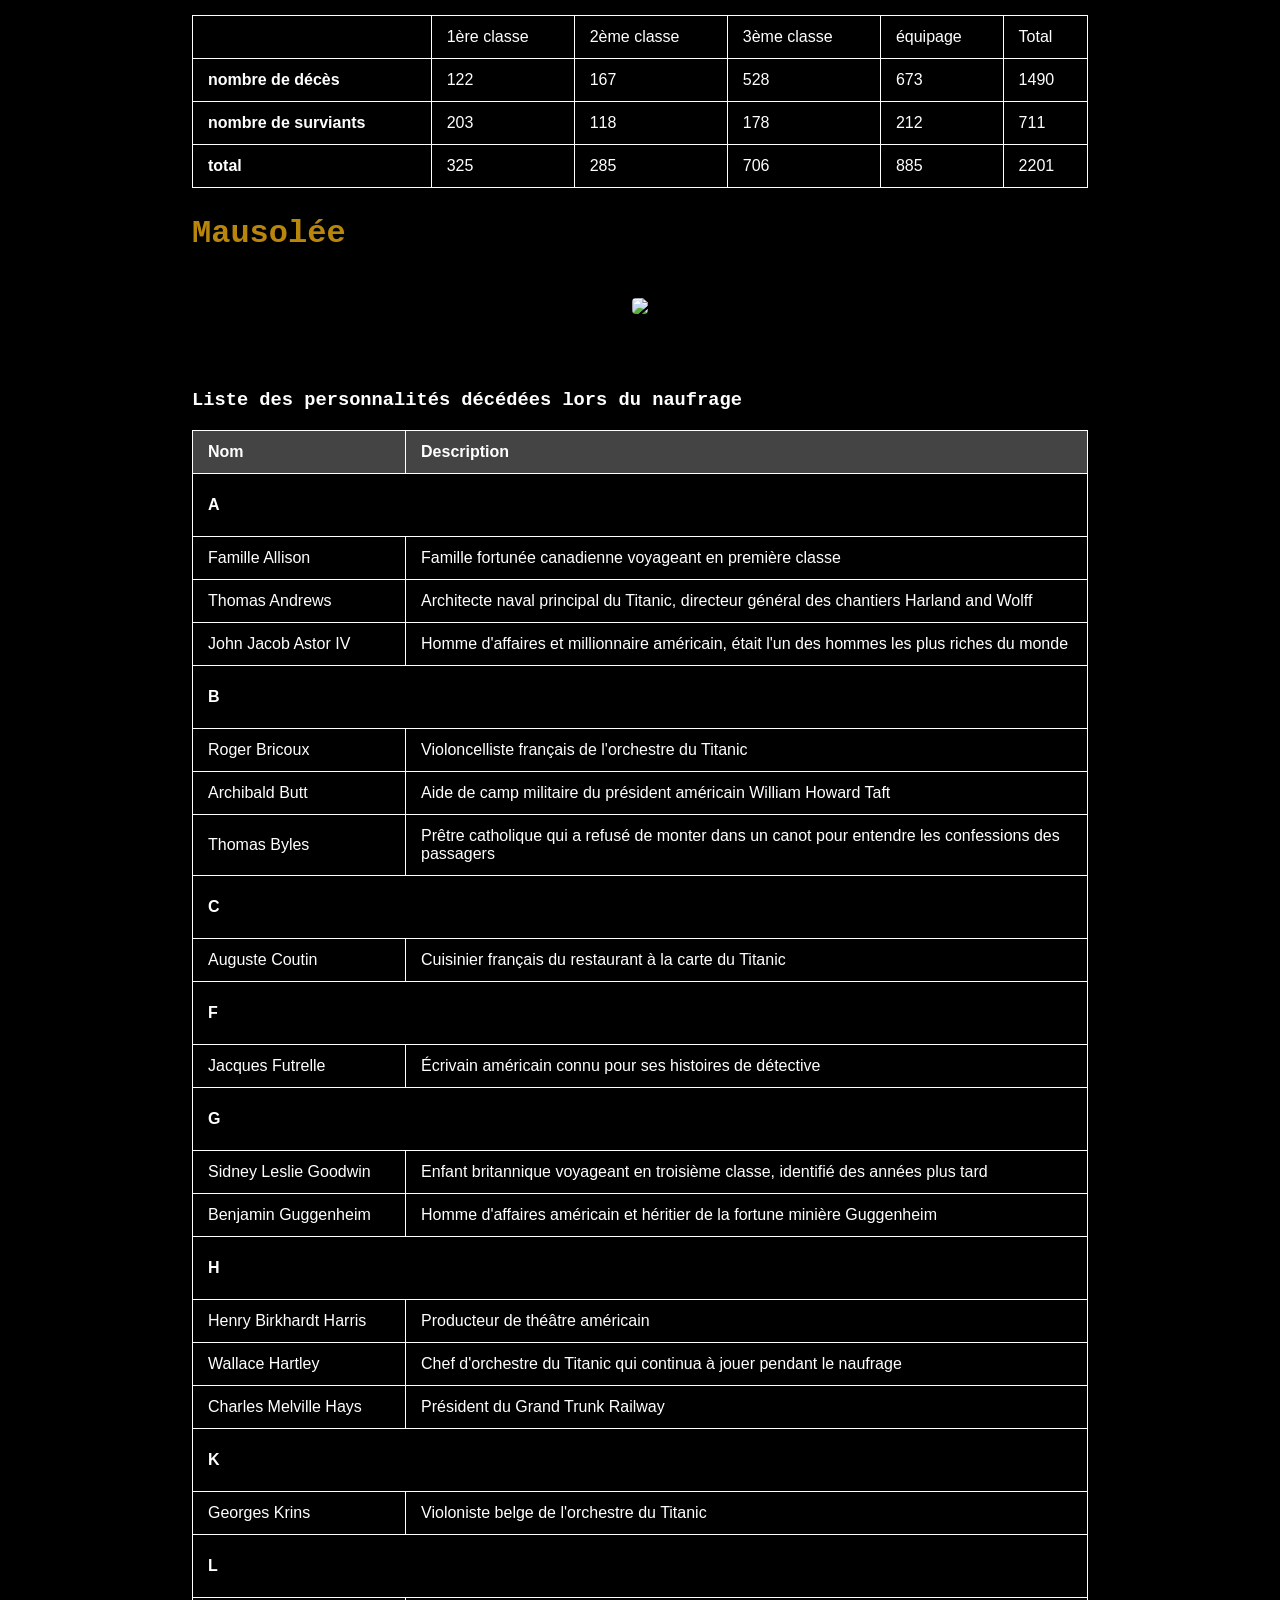
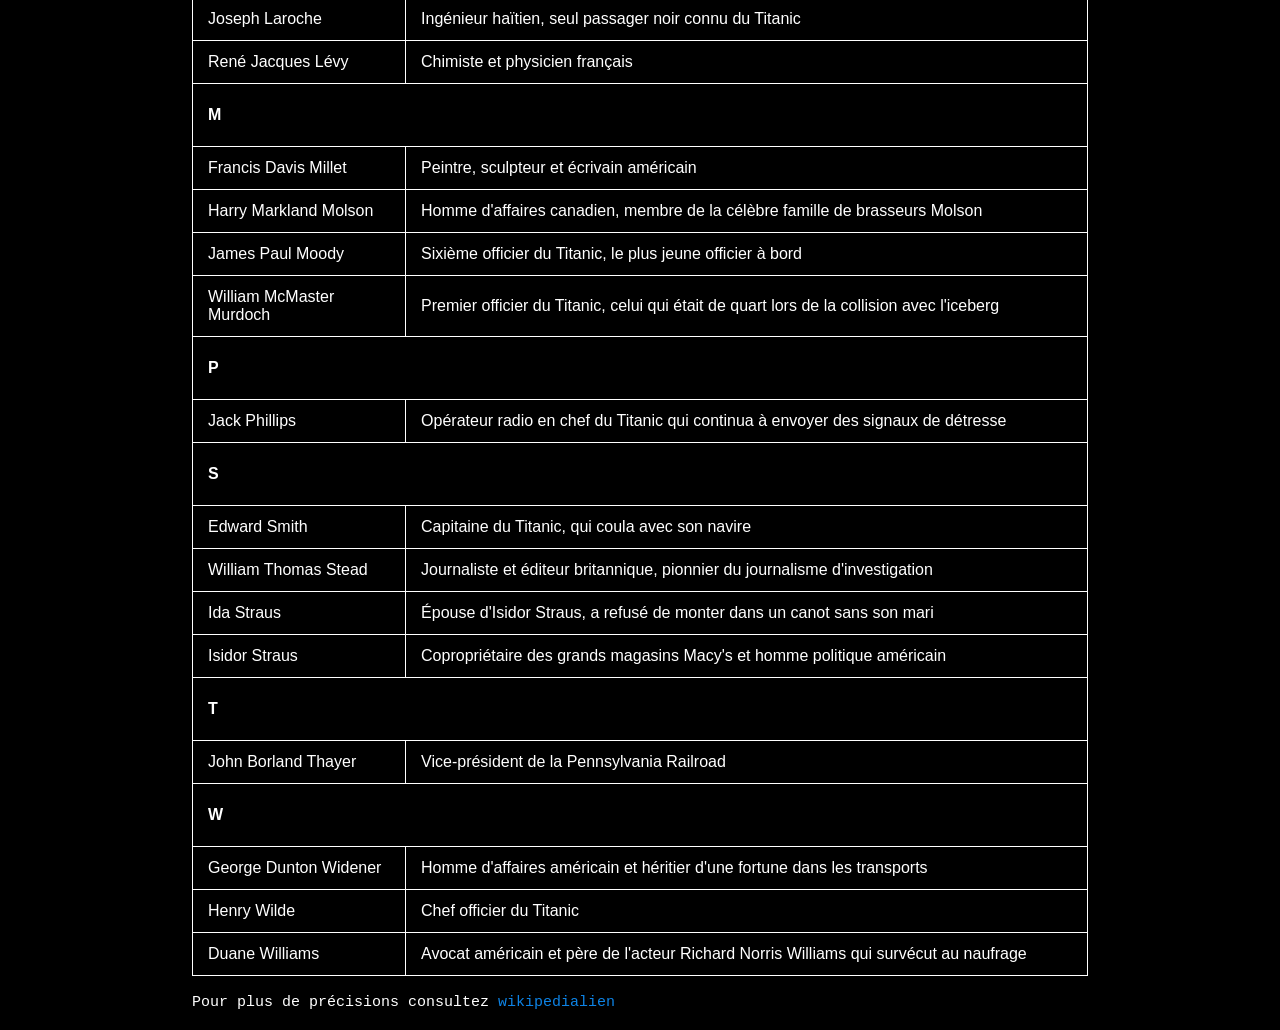
==== commit 7cfe2106: "Import of adrobot08/nsi-siteweb ./.glitch-assets:74483170/388" ====
--- a/titanic.html
+++ b/titanic.html
@@ -32,6 +32,9 @@
             <div class="lien">
               <a href="#chiffres">Les chiffres</a>
             </div>
+            <div class="lien">
+              <a href="#mausolee">Mausolée</a>
+            </div>
         </div>
       </div>
       <div class="container-body">
@@ -53,12 +56,14 @@
         <h2>Histoire</h2>
  <h3 class="prop">a) Le projet</h3><br />
     <center>
-		<td>   <img src="https://cdn.glitch.global/f5ce6009-1228-4be5-94bb-b3777fc53977/ismay.jpeg?v=1740505641359"
-       width="300"/> </td>
-		<td> <img src="https://cdn.glitch.global/f5ce6009-1228-4be5-94bb-b3777fc53977/morgan.jpg?v=1740505681733"
-       width="300"/> </td>
-    <p>  Bruce Ismey </p>
-    <p>    J.P Morgan  </p>
+        <div style="display: inline-block; margin: 0 10px;">
+            <img src="https://cdn.glitch.global/f5ce6009-1228-4be5-94bb-b3777fc53977/ismay.jpeg?v=1740505641359" width="300"/>
+            <p style="text-align: center;">Bruce Ismey</p>
+        </div>
+        <div style="display: inline-block; margin: 0 10px;">
+            <img src="https://cdn.glitch.global/f5ce6009-1228-4be5-94bb-b3777fc53977/morgan.jpg?v=1740505681733" width="300"/>
+            <p style="text-align: center;">J.P Morgan</p>
+        </div>
     </center>
   <p>    
    Durant l'année 1907, pour concurrencer le Lusitania et le Mauretania, deux rapides paquebots de la Cunard Line, Lord William James Pirrie, associé de la société du chantier naval Harland and Wolff à Belfast, et Joseph Bruce Ismay, directeur général de la compagnie maritime White Star Line, prennent la décision de construire une série de trois paquebots capables de surpasser en confort, sécurité et élégance les autres compagnies. Leurs noms, <a href="Page-Olympique.html" class="link">Olympic</a>, Titanic et le <a href="Page-Britanique.html" class="link">Britannique</a>. Ce projet est financé par le millionnaire américain J.P. Morgan. Le Titanic a coûté 1,5 million de livres soit 7,5 millions de dollars américains à l'époque.
@@ -212,6 +217,12 @@
 </table>
   
   </p>
+<div class="section" id="mausolee">
+<h2>Mausolée</h2>
+<center>
+  <img src="https://cdn.glitch.global/f5ce6009-1228-4be5-94bb-b3777fc53977/mausolee.webp?v=1741160033743" width="300" style="margin-top: 20px; margin-bottom: 20px;">
+</center>
+</div>
 <h3 class="prop" style="margin-top: 50px;">Liste des personnalités décédées lors du naufrage</h3>
   <p>
 <table border="1">  
--- a/titanic.css
+++ b/titanic.css
@@ -121,6 +121,10 @@
   color: #0d83e5;
 }
 
+img {
+  border-radius: 4px;
+}
+
 table {
   width: 100%;
   border-collapse: collapse; /* Fusionne les bordures des cellules */
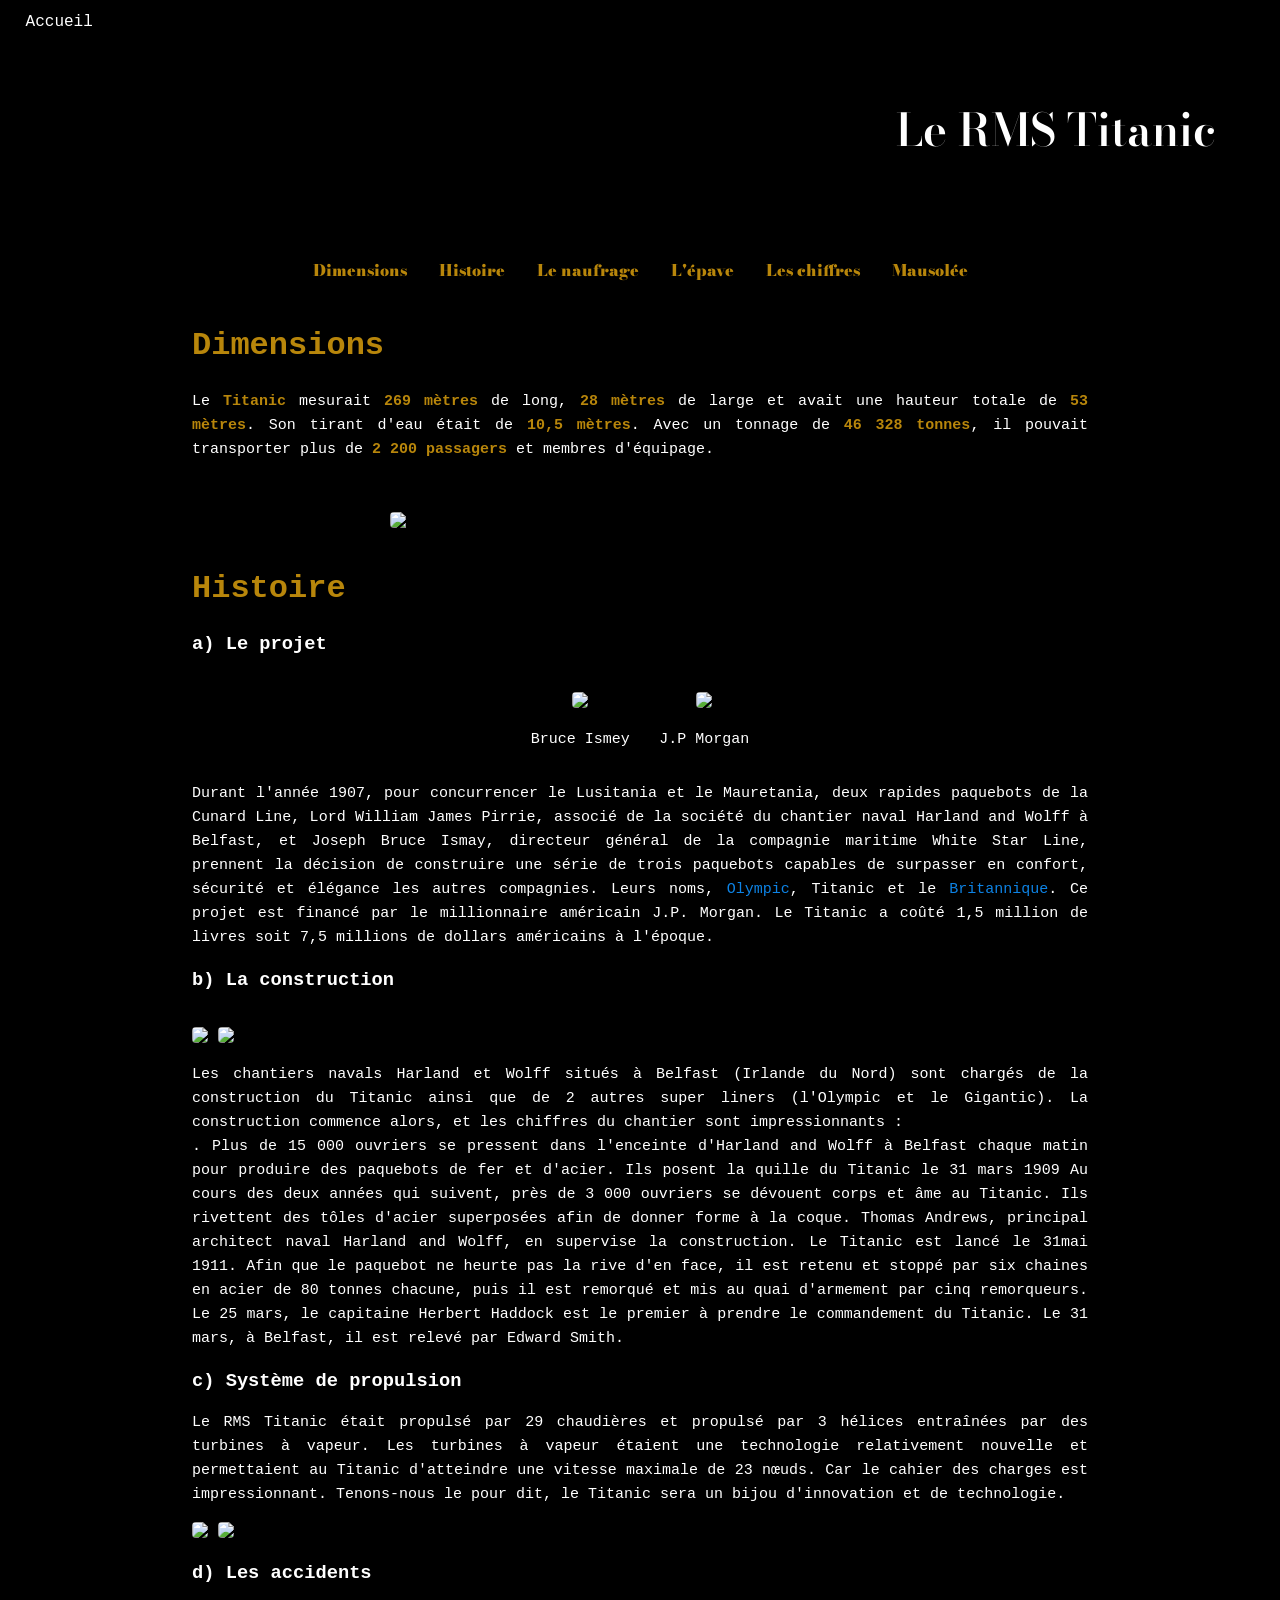
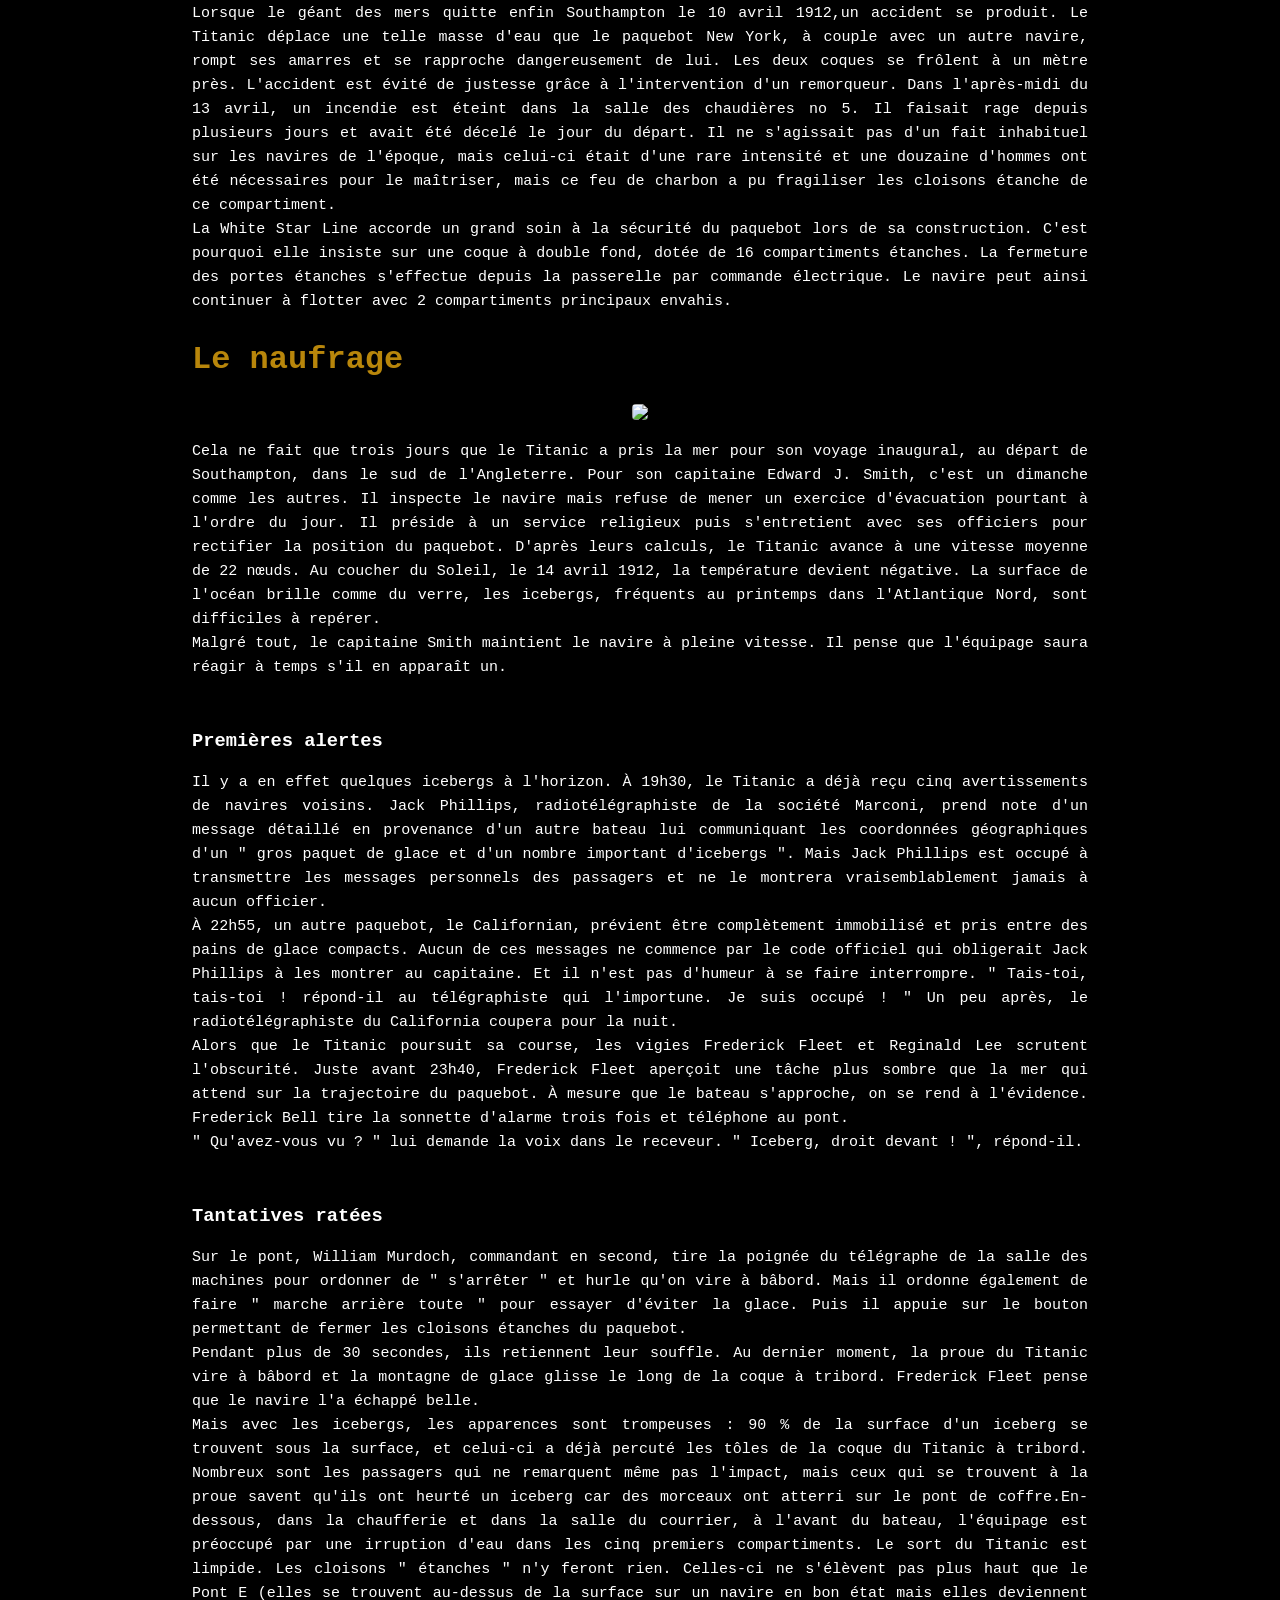
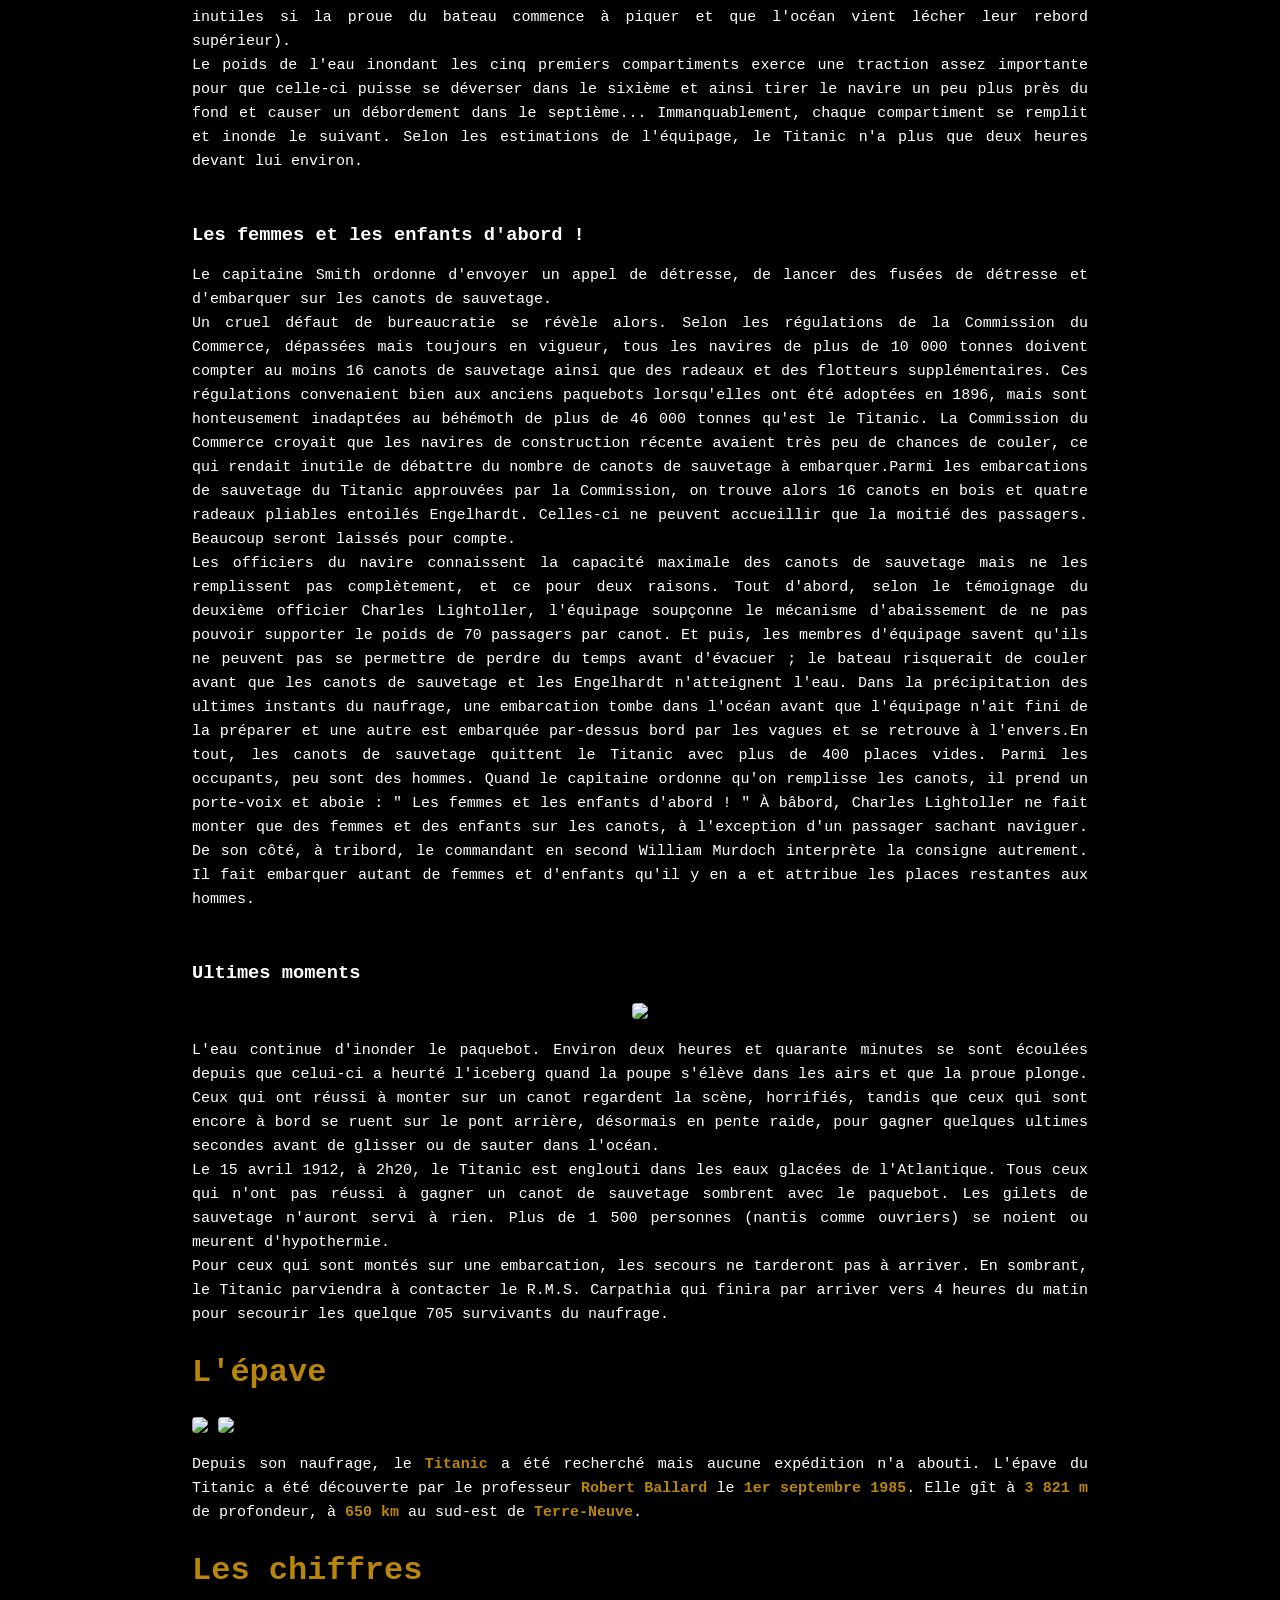
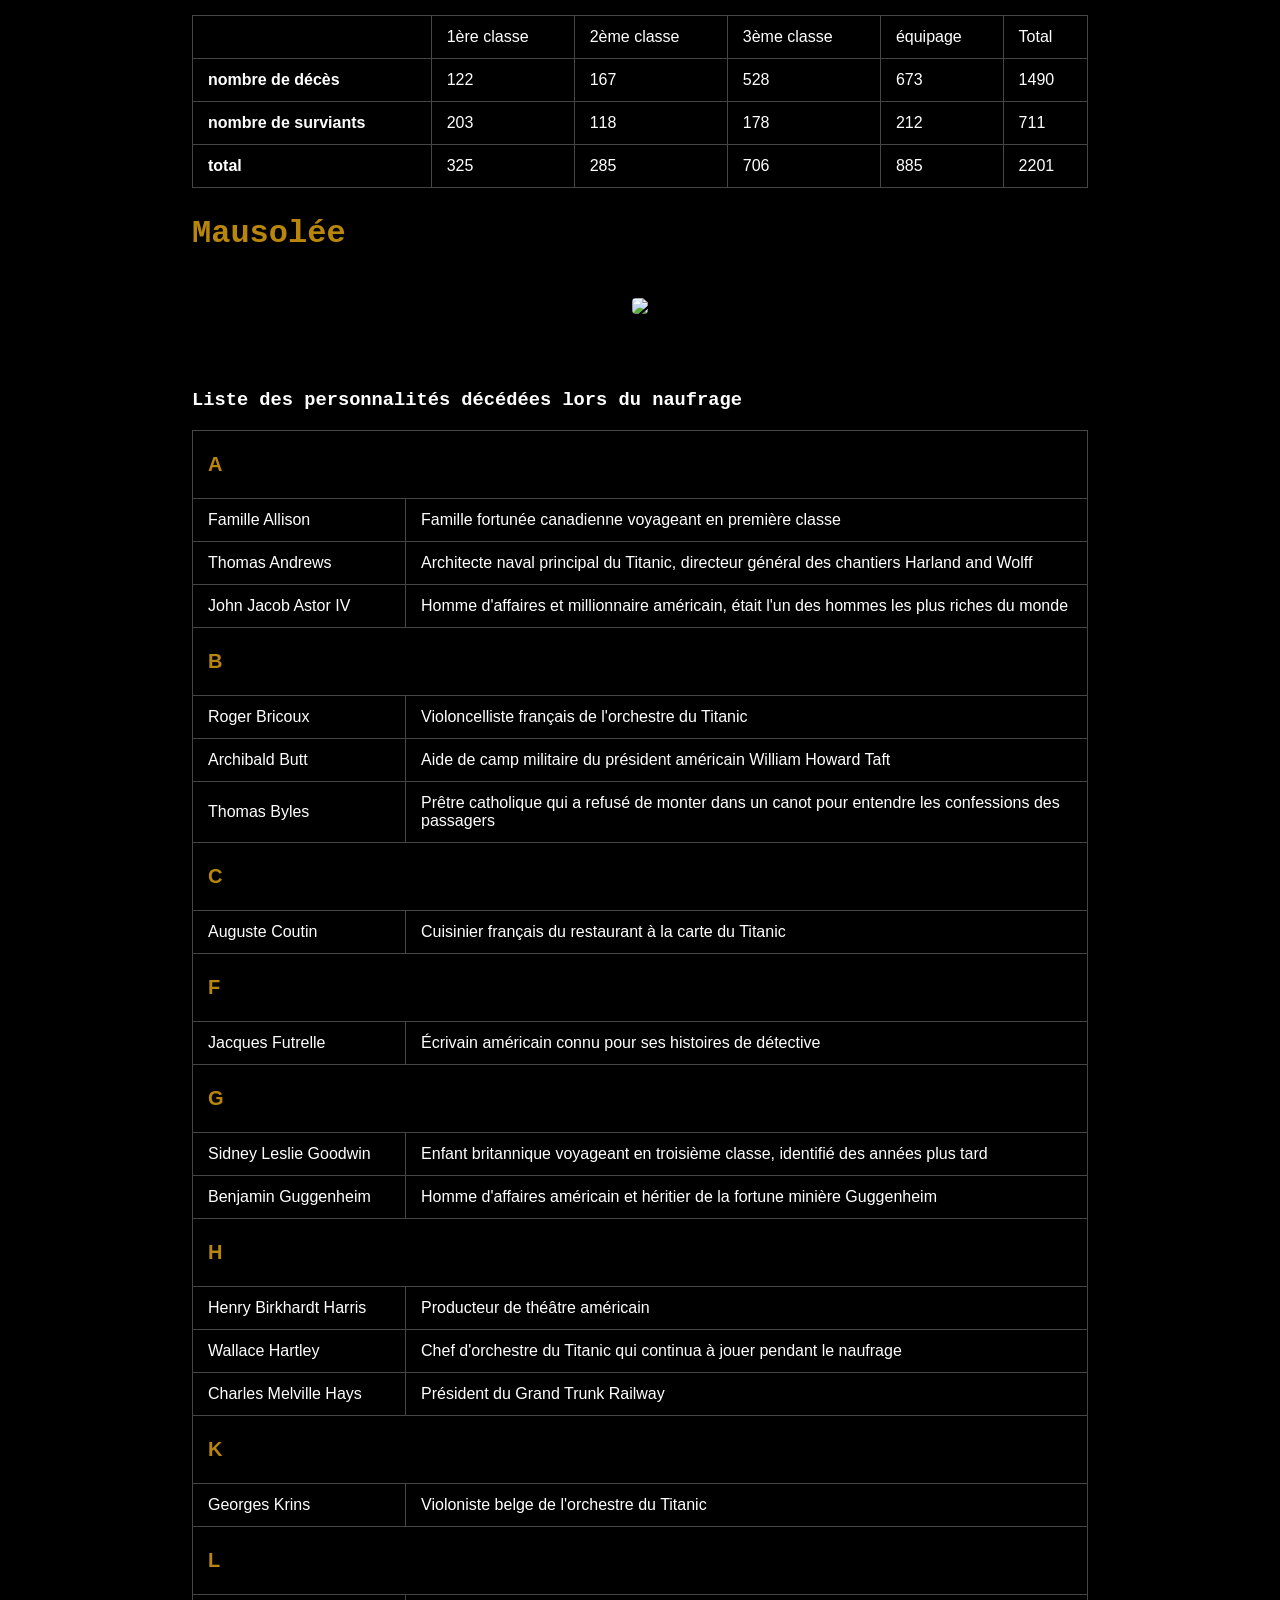
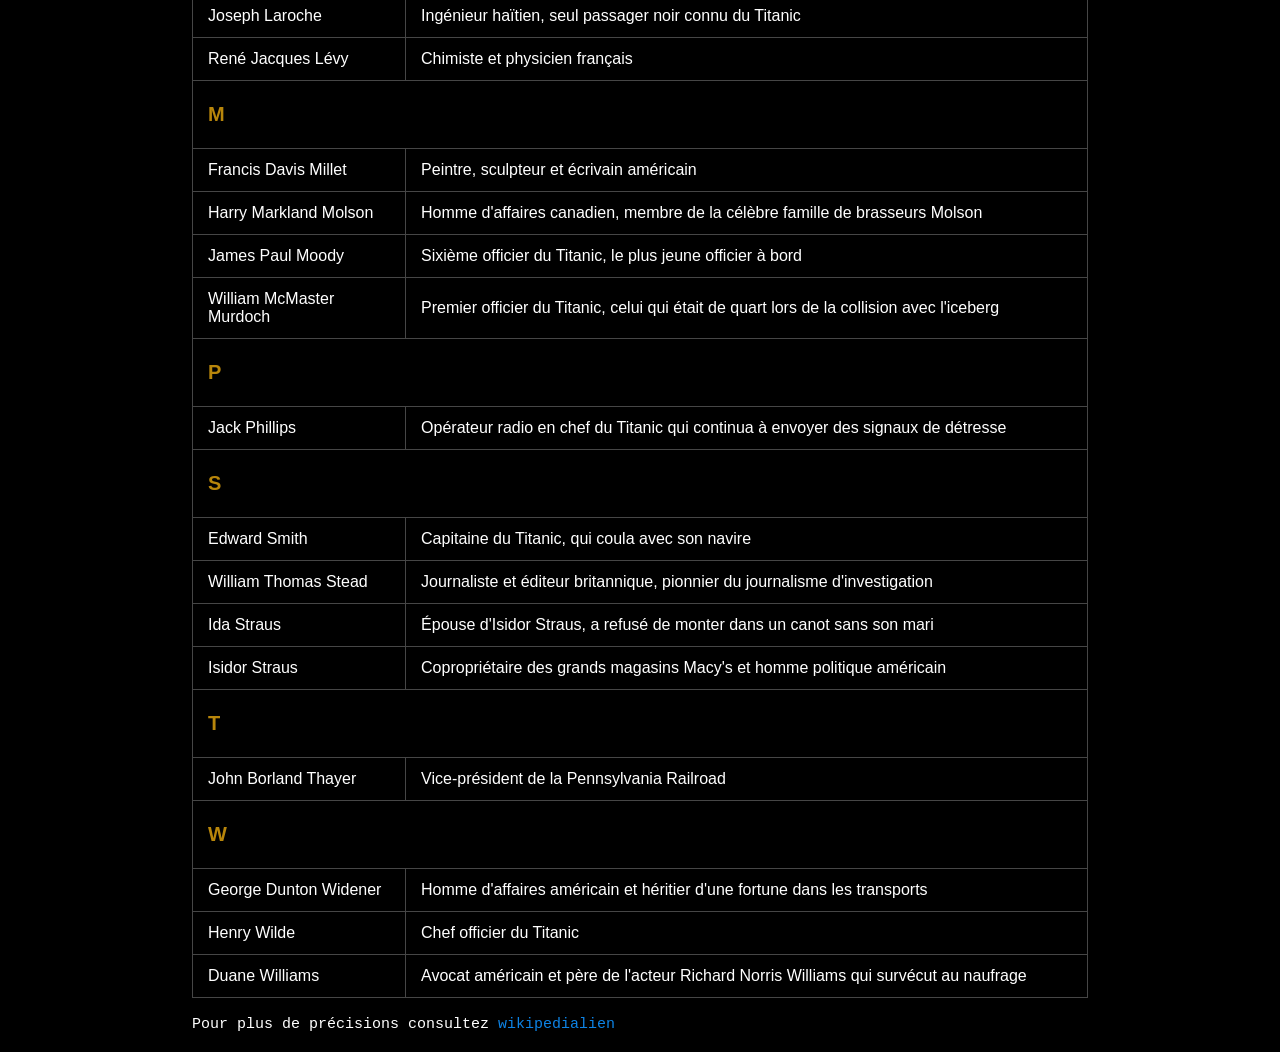
==== commit ea73345d: "Import of adrobot08/nsi-siteweb" ====
--- a/titanic.html
+++ b/titanic.html
@@ -177,39 +177,39 @@
     </div>
 <h2 class="section" id="chiffres">Les chiffres</h2>
   <p>
-   <table border="1">  
+   <table class="titanic-table">  
 <tr>
 		<td><strong> </strong></td>
-		<td>  1ère classe </td>
-		<td> 2ème classe </td>
-        <td> 3ème classe </td>
-	    <td> équipage </td>
-        <td> Total </td>
+		<td>1ère classe</td>
+		<td>2ème classe</td>
+        <td>3ème classe</td>
+	    <td>équipage</td>
+        <td>Total</td>
 </tr>
 	<tr>
-		<td> <strong>nombre de décès</strong> </td>
-		<td> 122</td>
-		<td> 167</td>
-		<td> 528</td>
-        <td> 673</td>
-        <td> 1490</td>   
+		<td><strong>nombre de décès</strong></td>
+		<td>122</td>
+		<td>167</td>
+        <td>528</td>
+        <td>673</td>
+        <td>1490</td>   
 </tr>
 	<tr>
-		<td><strong> nombre de surviants</strong> </td>
-		<td>  203  </td>
-		<td> 118  </td>
-        <td> 178</td>
-        <td> 212</td>
-        <td> 711</td>
+		<td><strong>nombre de surviants</strong></td>
+		<td>203</td>
+		<td>118</td>
+        <td>178</td>
+        <td>212</td>
+        <td>711</td>
 	
 </tr>
 	<tr>
-		<td> <strong>total</strong></td>
-		<td>325  </td>
-		<td> 285 </td>
-        <td> 706</td>
-        <td> 885</td>
-        <td> 2201</td>
+		<td><strong>total</strong></td>
+		<td>325</td>
+		<td>285</td>
+        <td>706</td>
+        <td>885</td>
+        <td>2201</td>
 	
       
       
@@ -225,13 +225,7 @@
 </div>
 <h3 class="prop" style="margin-top: 50px;">Liste des personnalités décédées lors du naufrage</h3>
   <p>
-<table border="1">  
-  <thead>
-    <tr>
-      <th>Nom</th>
-      <th>Description</th>
-    </tr>
-  </thead>
+<table class="titanic-table">  
   <tbody>
     <!-- Section A -->
     <tr>
--- a/titanic.css
+++ b/titanic.css
@@ -152,4 +152,30 @@
 .truc
 {
   color:white
+}
+
+/* Styles pour les tableaux du Titanic */
+.titanic-table {
+  width: 100%;
+  border-collapse: collapse;
+  font-family: Arial, sans-serif;
+  color: #333;
+  border: 1px solid #464646;
+}
+
+.titanic-table th,
+.titanic-table td {
+  padding: 12px 15px;
+  text-align: left;
+  border: 1px solid #464646;
+  color: white;
+}
+
+.titanic-table th {
+  font-weight: bold;
+}
+
+.titanic-table .section-header h4 {
+  color: #b8860b;
+  font-size: 20px;
 }
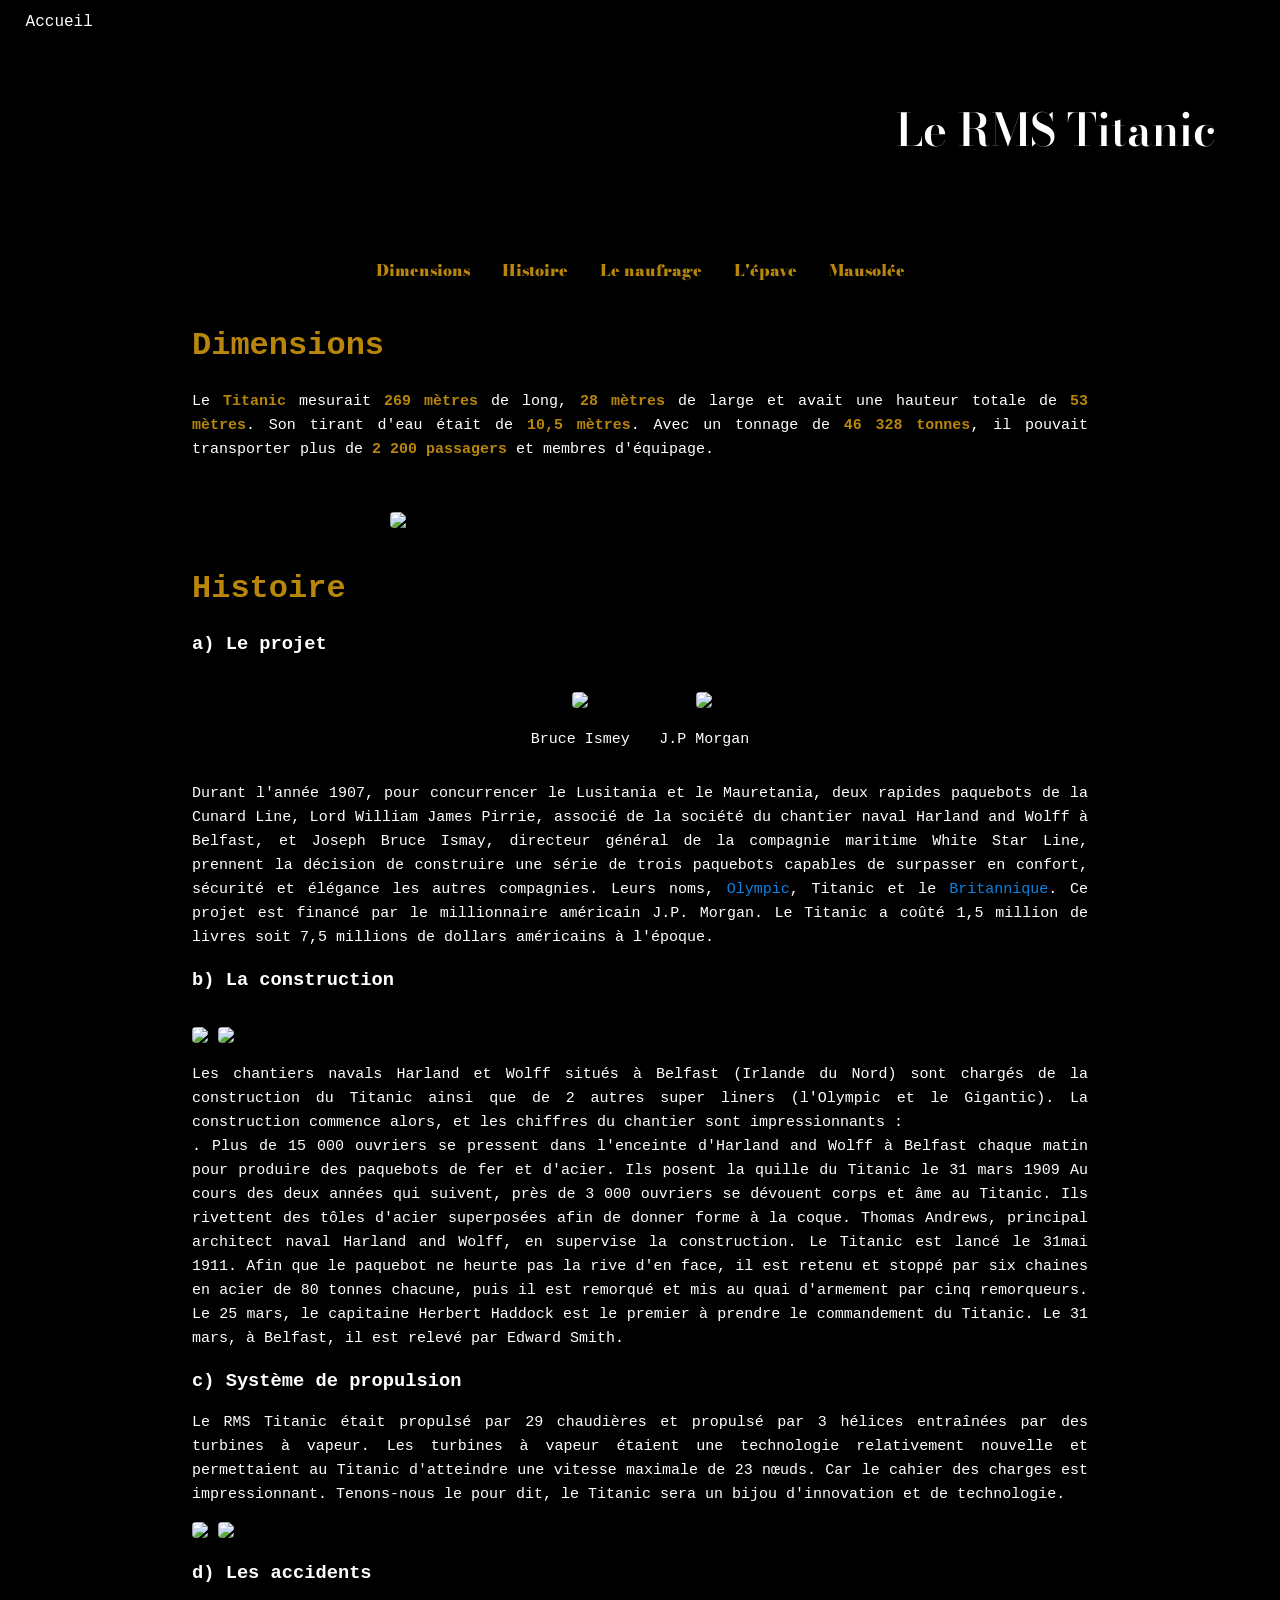
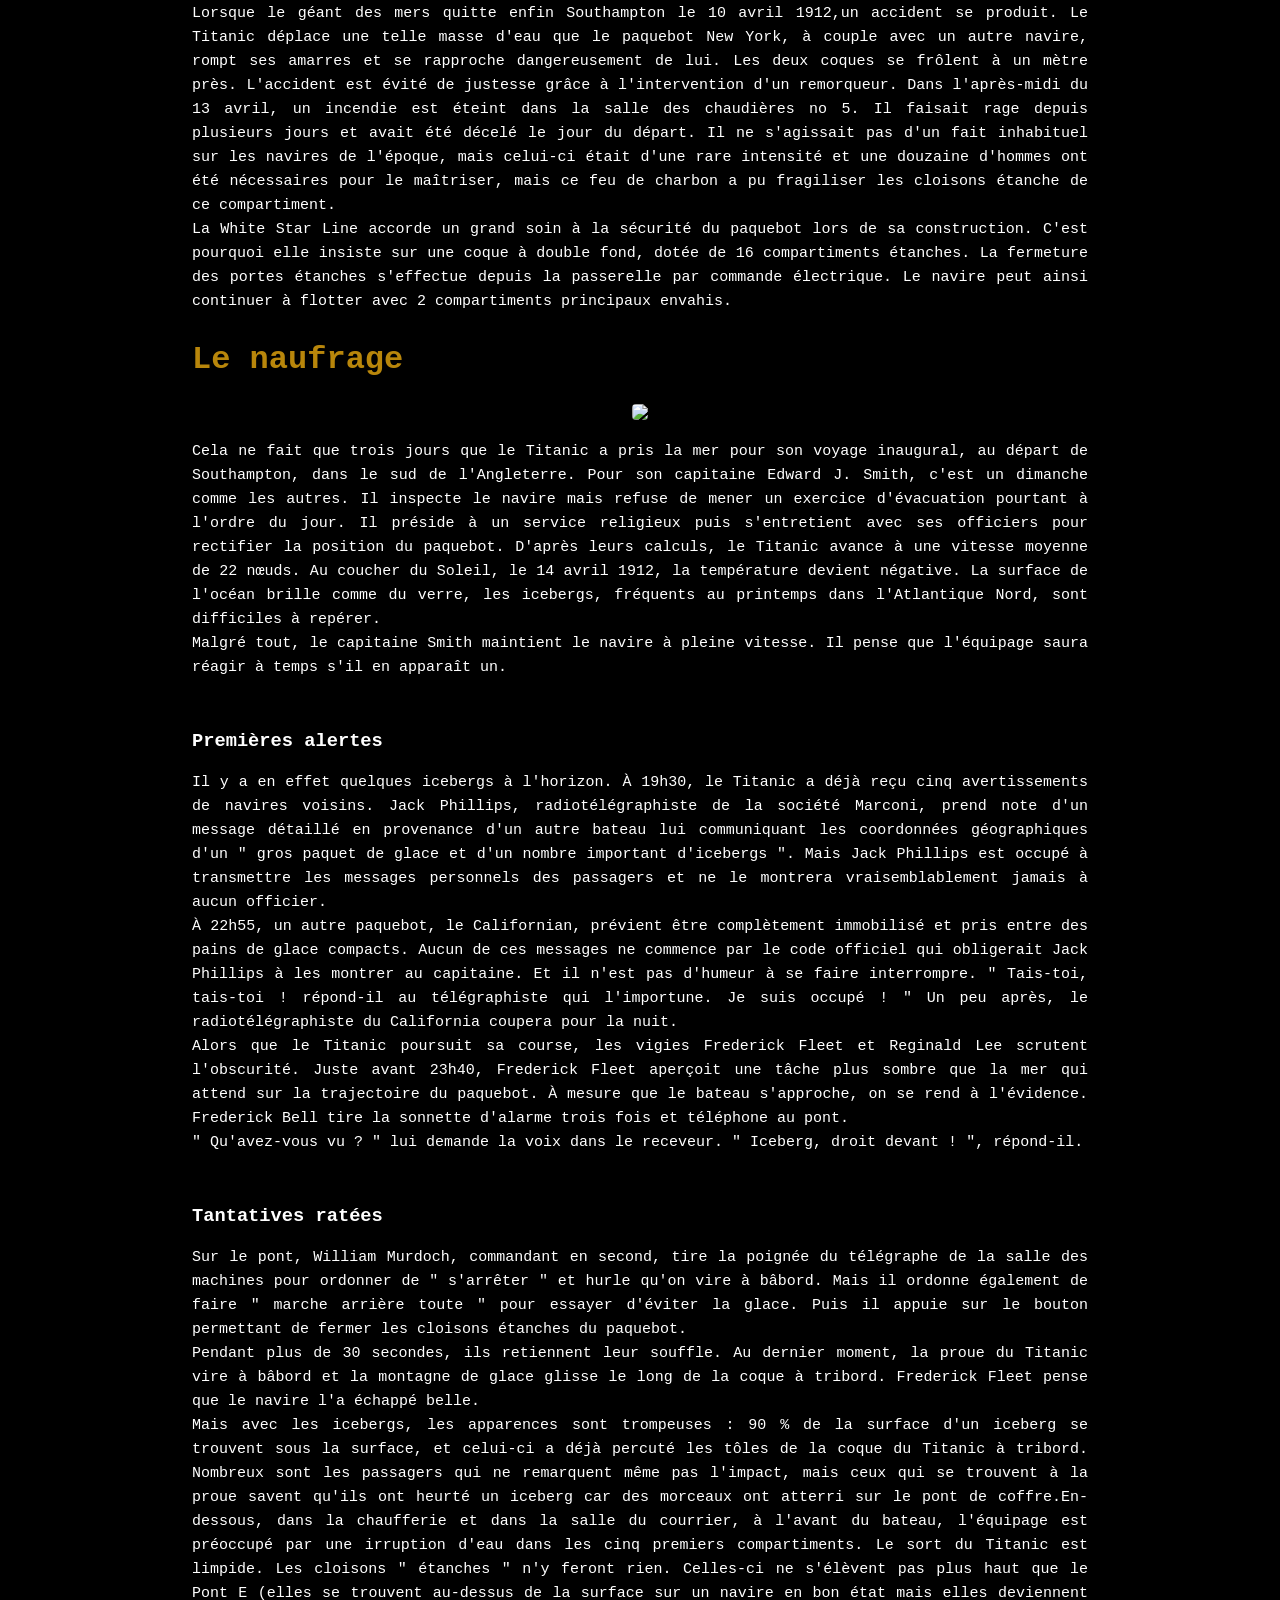
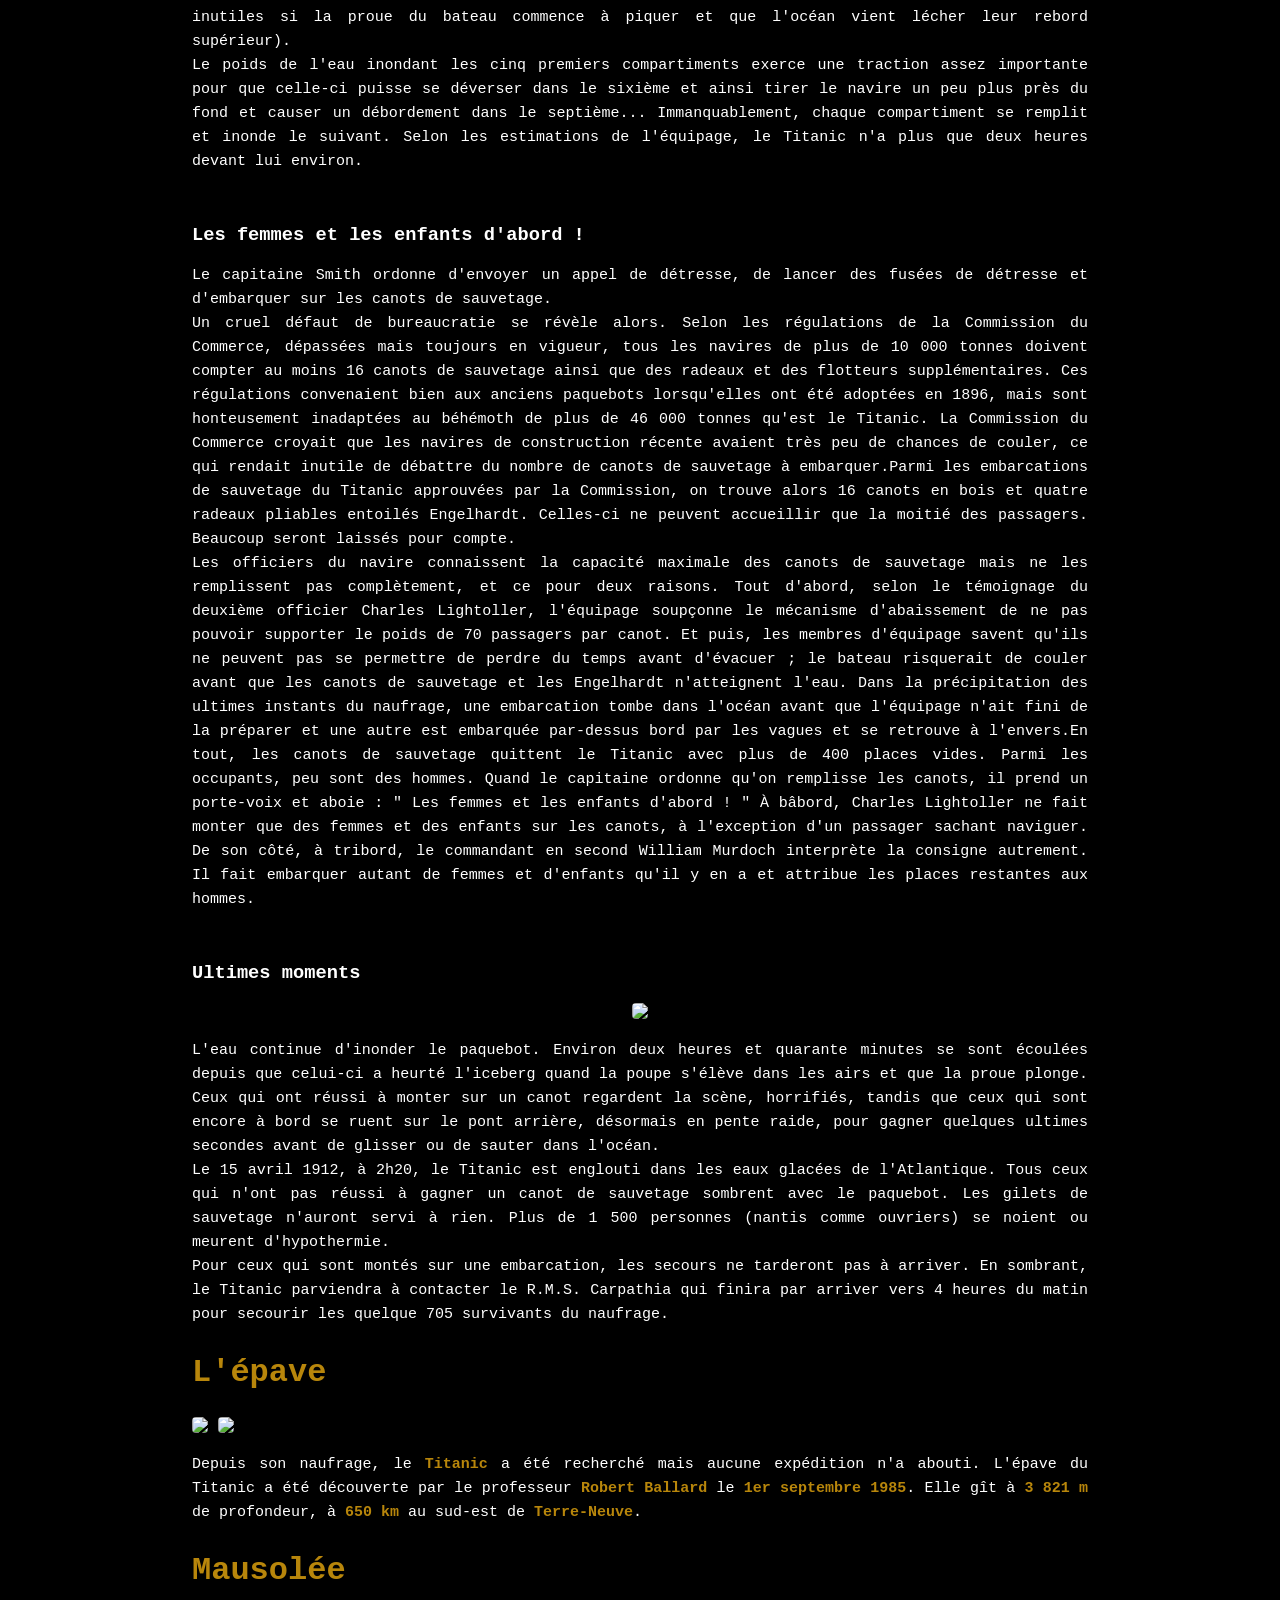
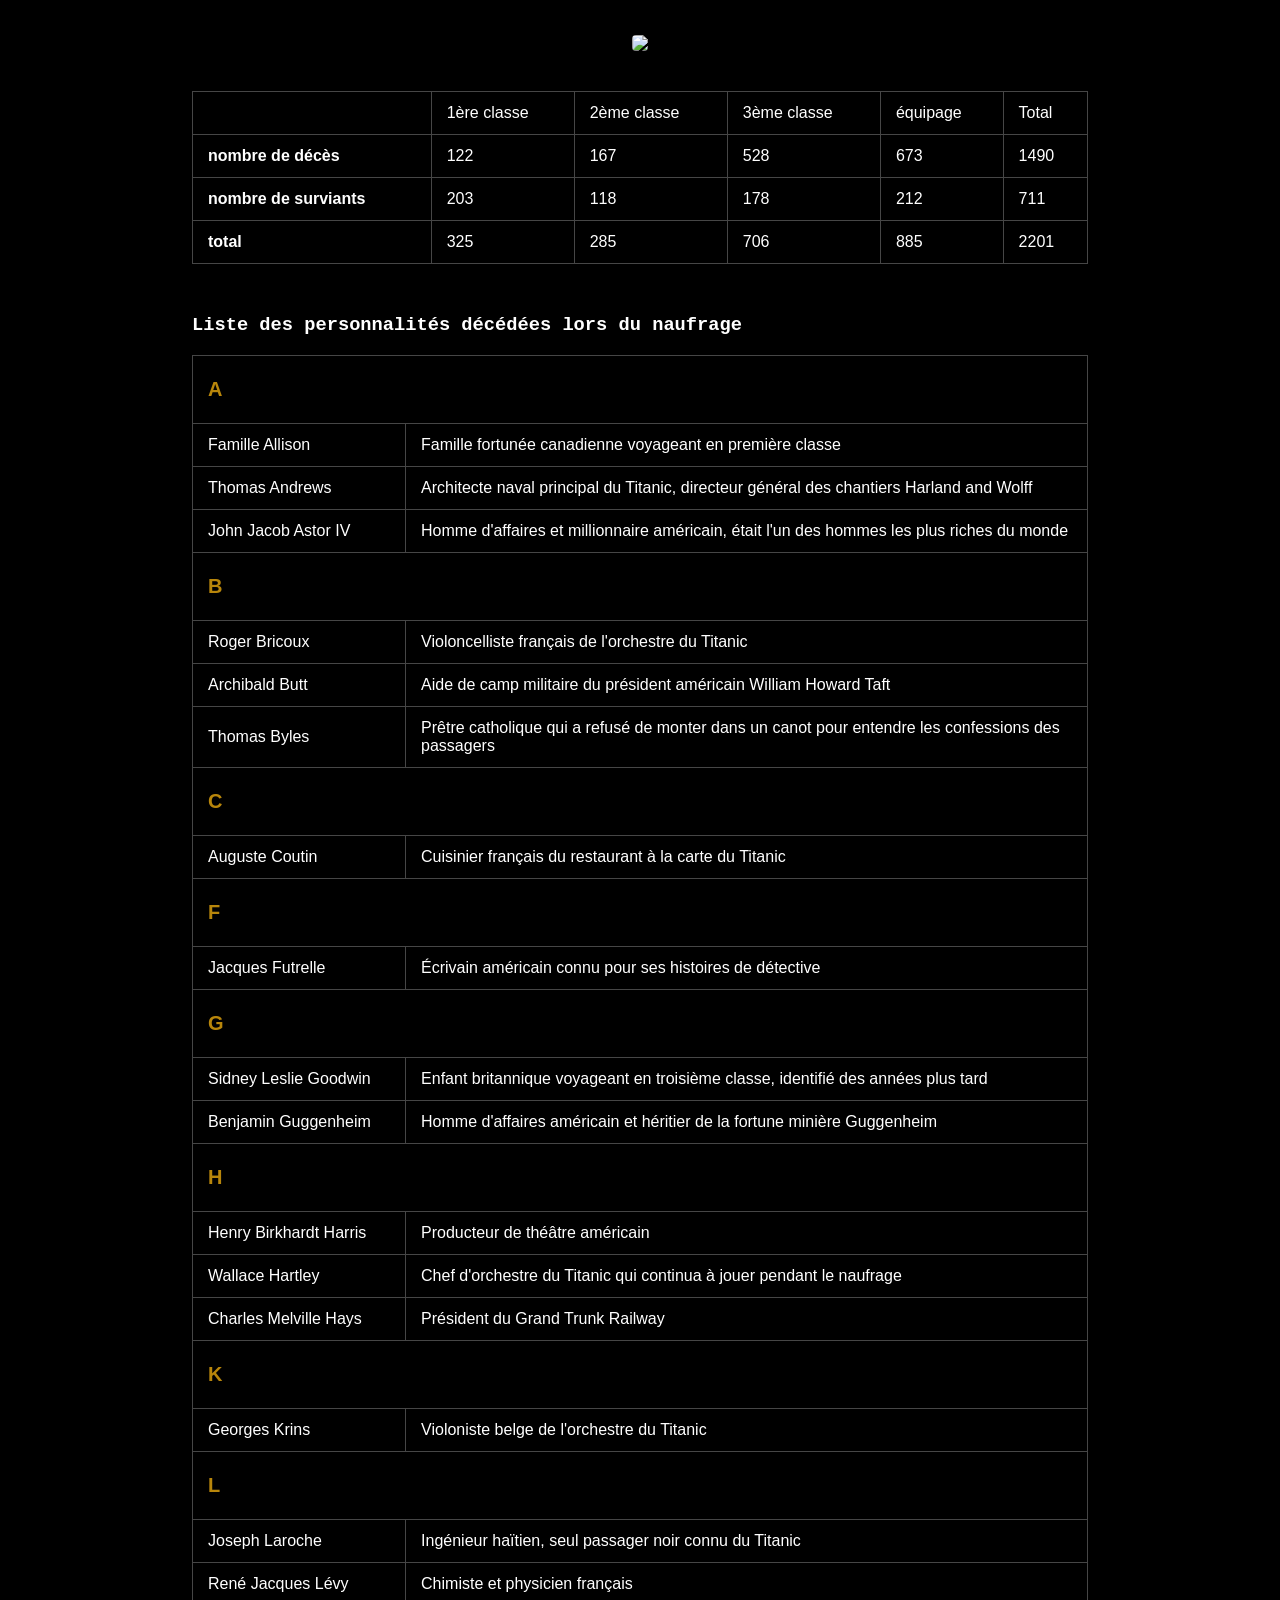
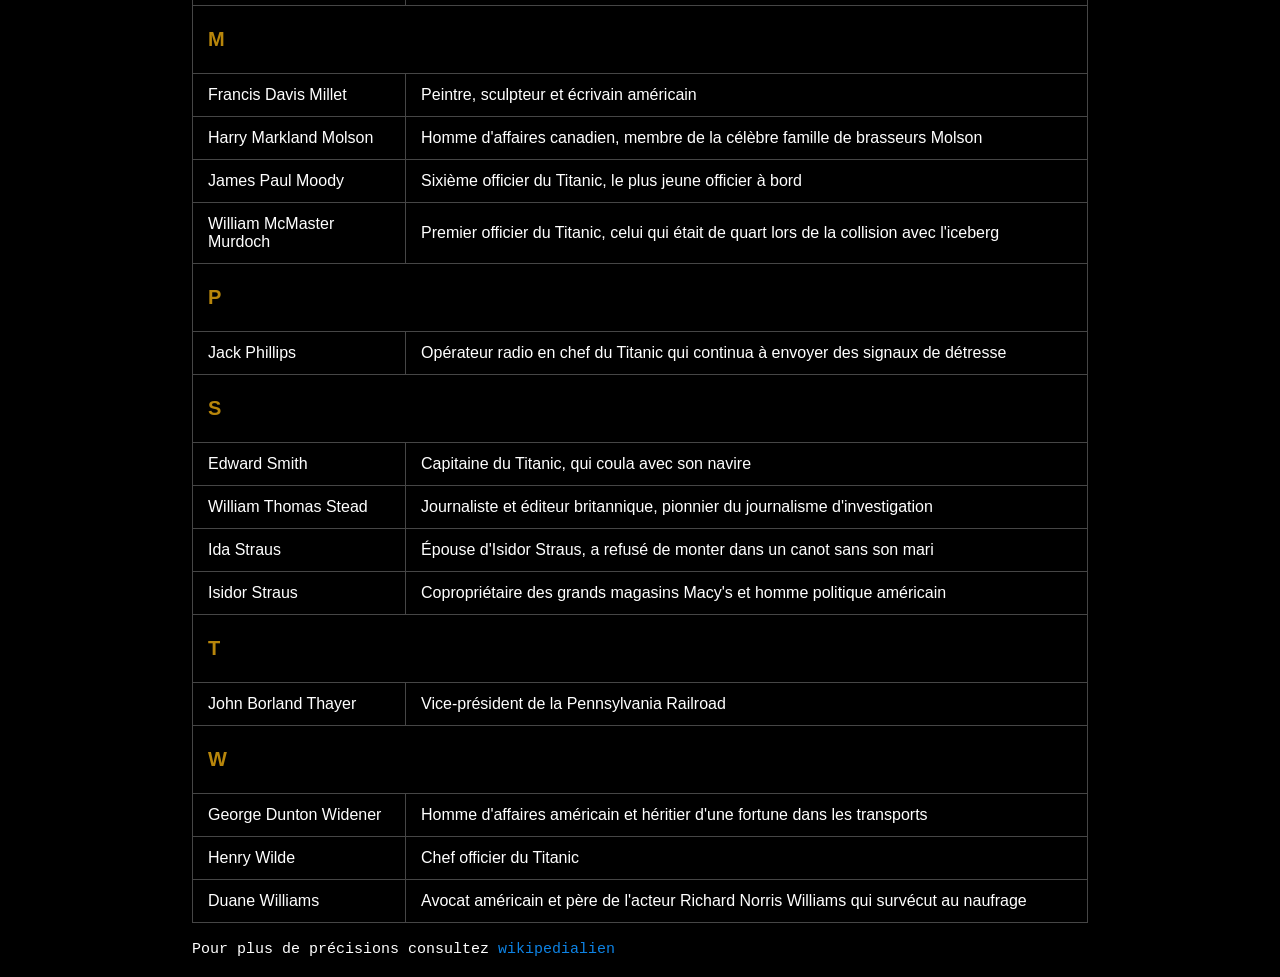
==== commit 9c7b6a00: "Import of adrobot08/nsi-siteweb" ====
--- a/titanic.html
+++ b/titanic.html
@@ -28,9 +28,6 @@
           </div>
             <div class="lien">
               <a href="#L'épave">L'épave</a>
-            </div>
-            <div class="lien">
-              <a href="#chiffres">Les chiffres</a>
             </div>
             <div class="lien">
               <a href="#mausolee">Mausolée</a>
@@ -175,8 +172,13 @@
           Elle gît à <span class="highlight">3 821 m</span> de profondeur, à <span class="highlight">650 km</span> au sud-est de <span class="highlight">Terre-Neuve</span>.
         </p>
     </div>
-<h2 class="section" id="chiffres">Les chiffres</h2>
-  <p>
+<div class="section" id="mausolee">
+<h2>Mausolée</h2>
+<center>
+  <img src="https://cdn.glitch.global/f5ce6009-1228-4be5-94bb-b3777fc53977/mausolee.webp?v=1741160033743" width="300" style="margin-top: 20px; margin-bottom: 20px;">
+</center>
+
+<p>
    <table class="titanic-table">  
 <tr>
 		<td><strong> </strong></td>
@@ -217,11 +219,6 @@
 </table>
   
   </p>
-<div class="section" id="mausolee">
-<h2>Mausolée</h2>
-<center>
-  <img src="https://cdn.glitch.global/f5ce6009-1228-4be5-94bb-b3777fc53977/mausolee.webp?v=1741160033743" width="300" style="margin-top: 20px; margin-bottom: 20px;">
-</center>
 </div>
 <h3 class="prop" style="margin-top: 50px;">Liste des personnalités décédées lors du naufrage</h3>
   <p>
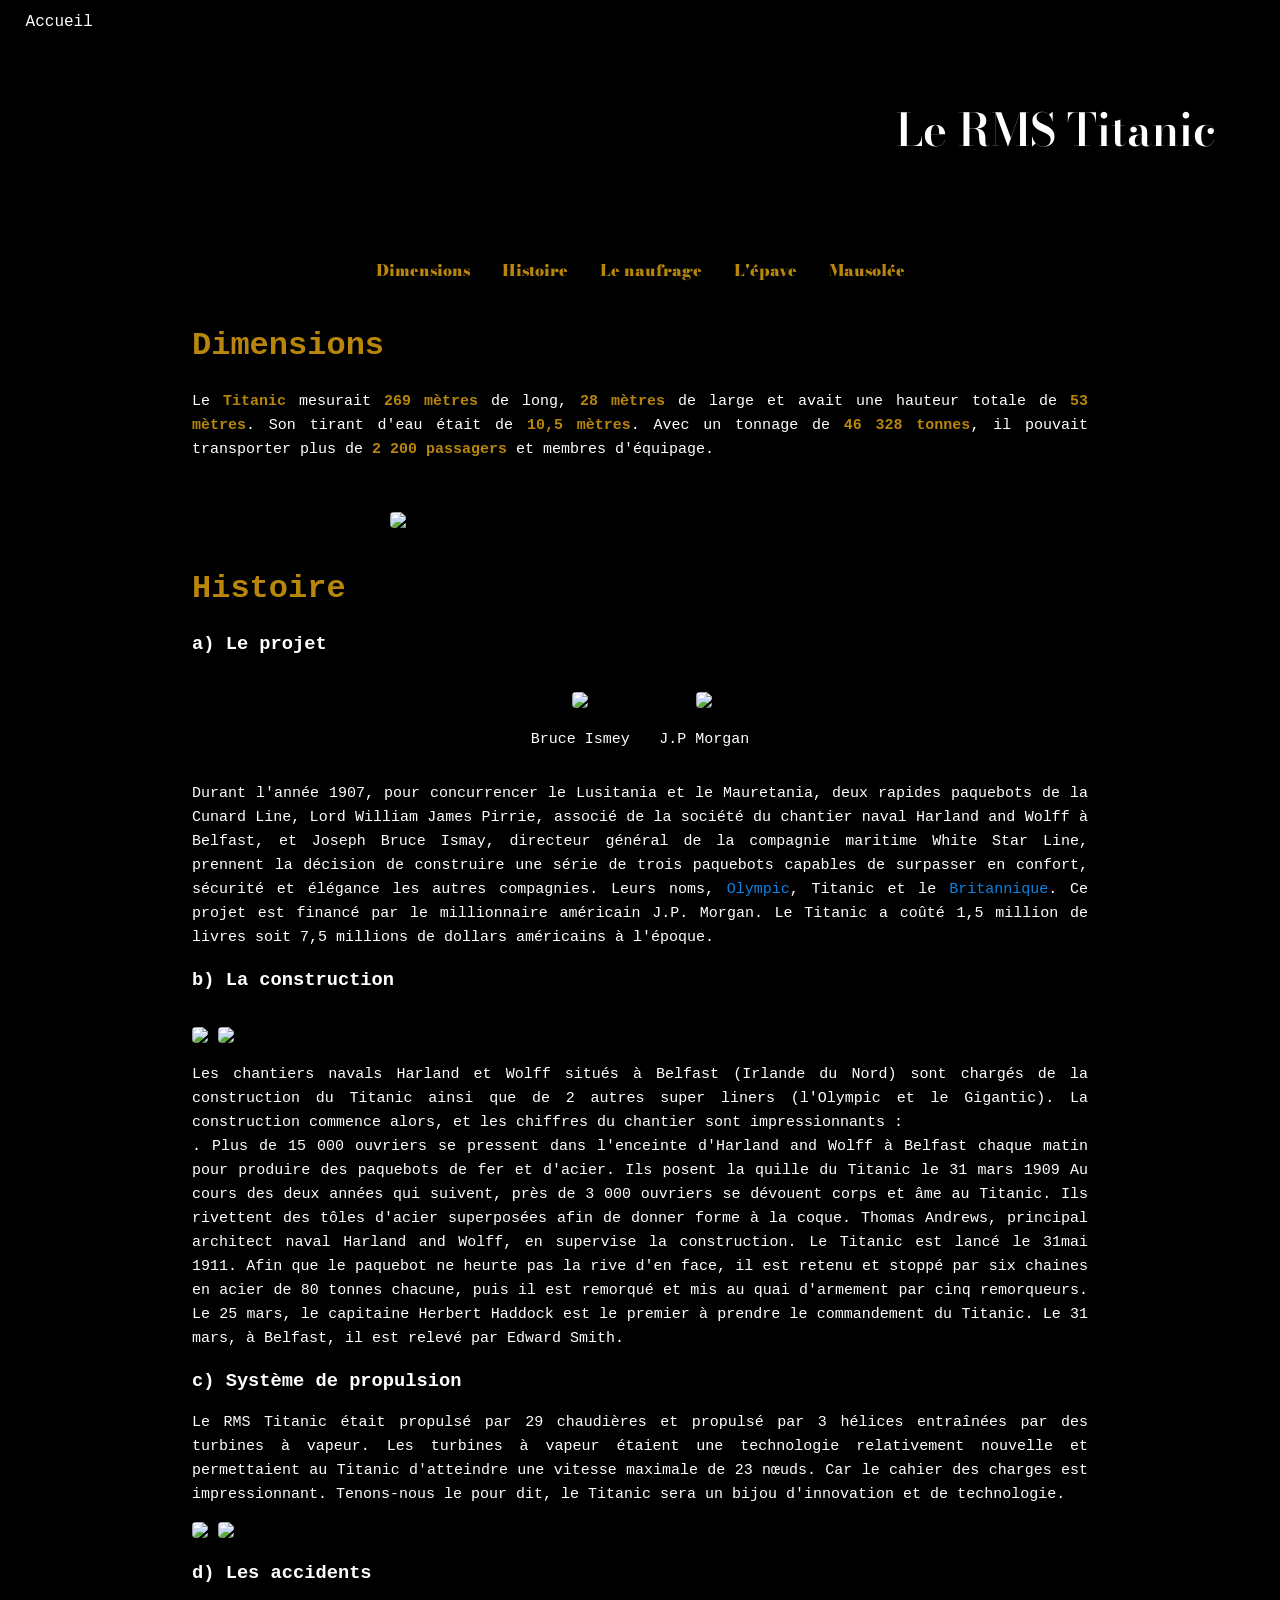
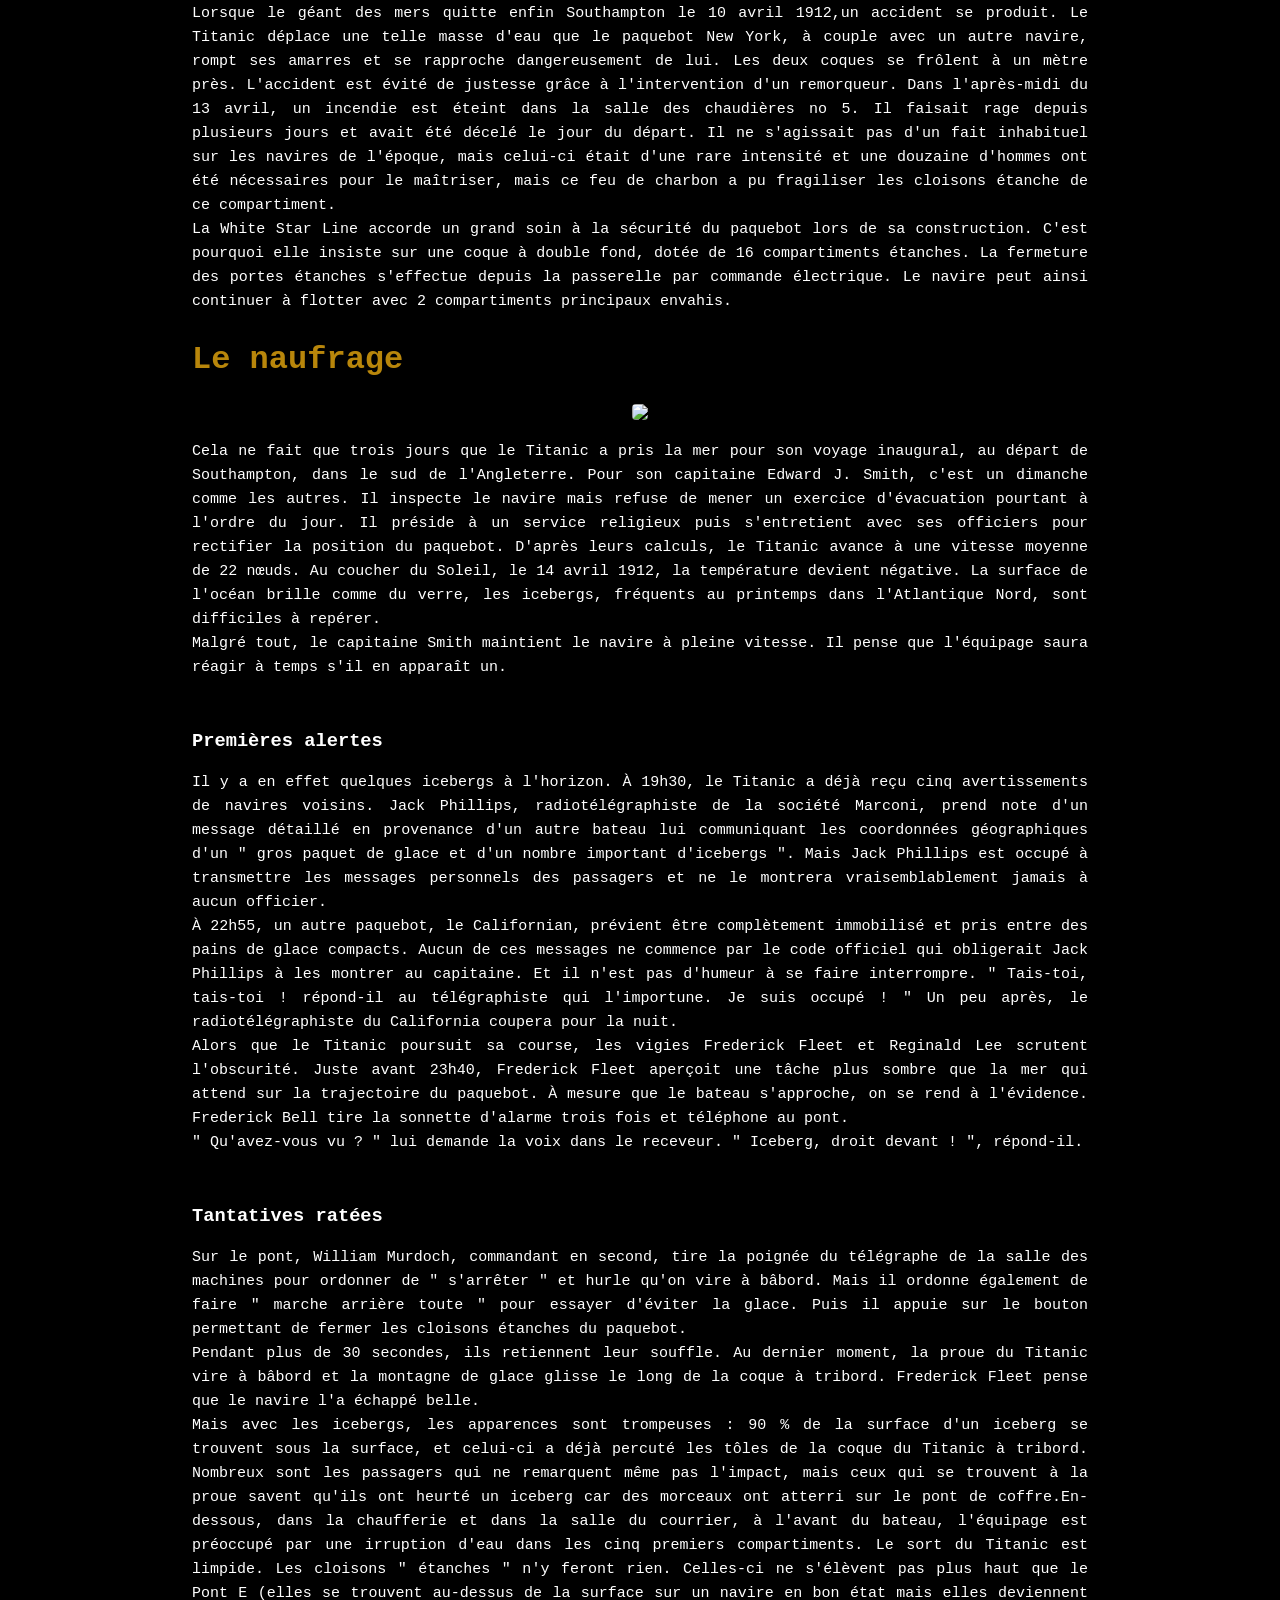
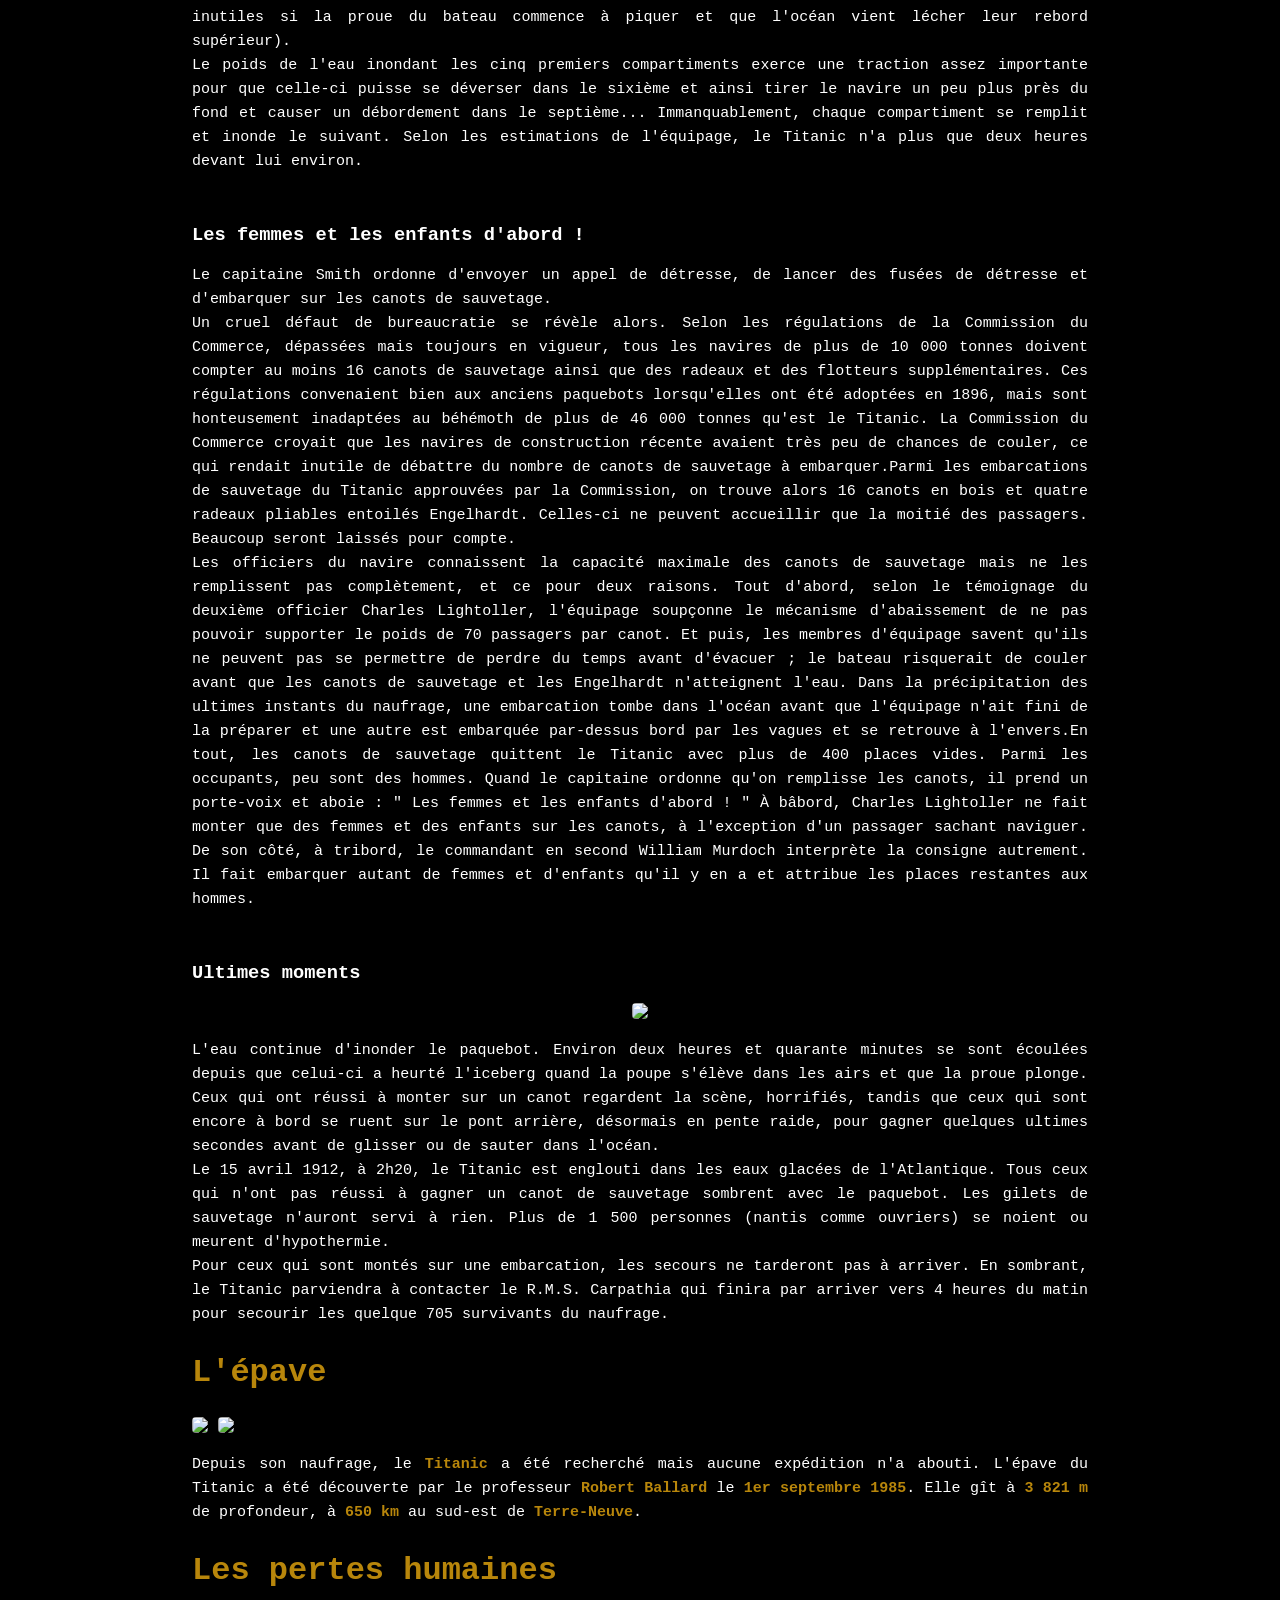
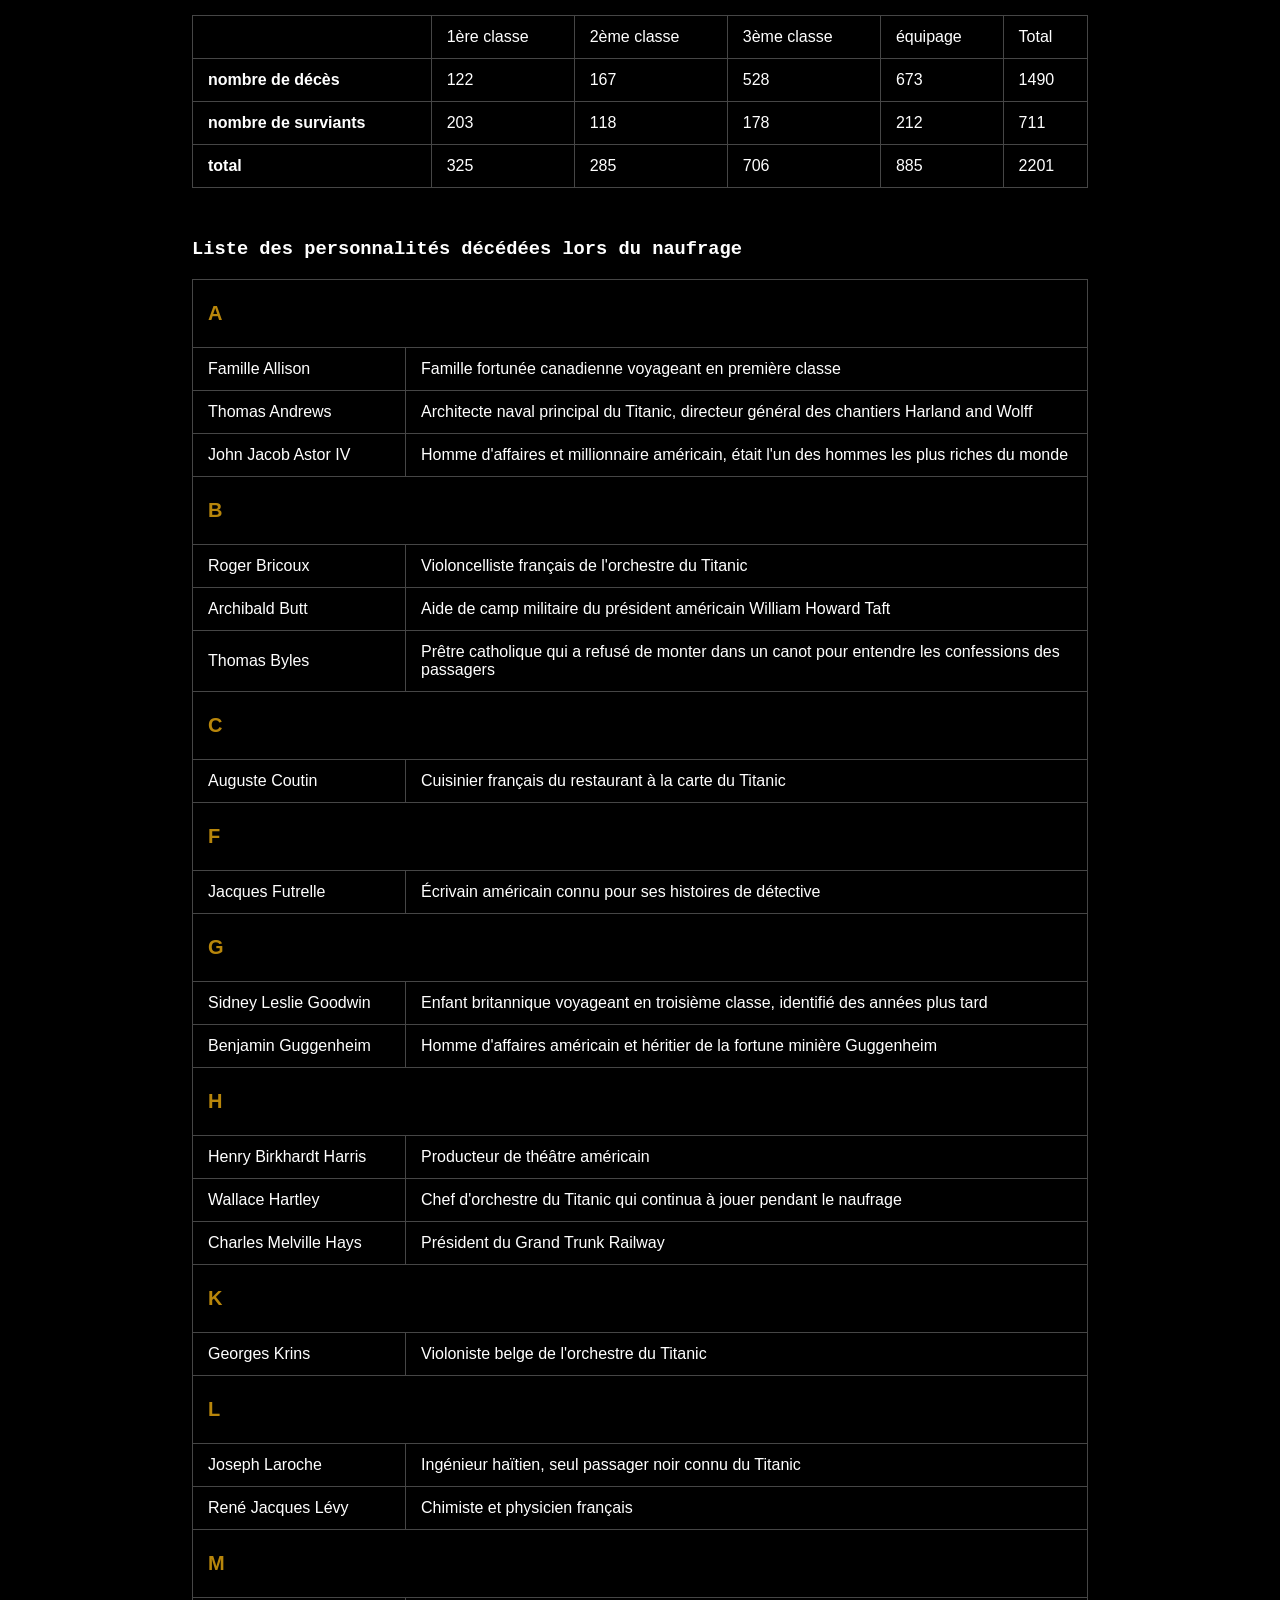
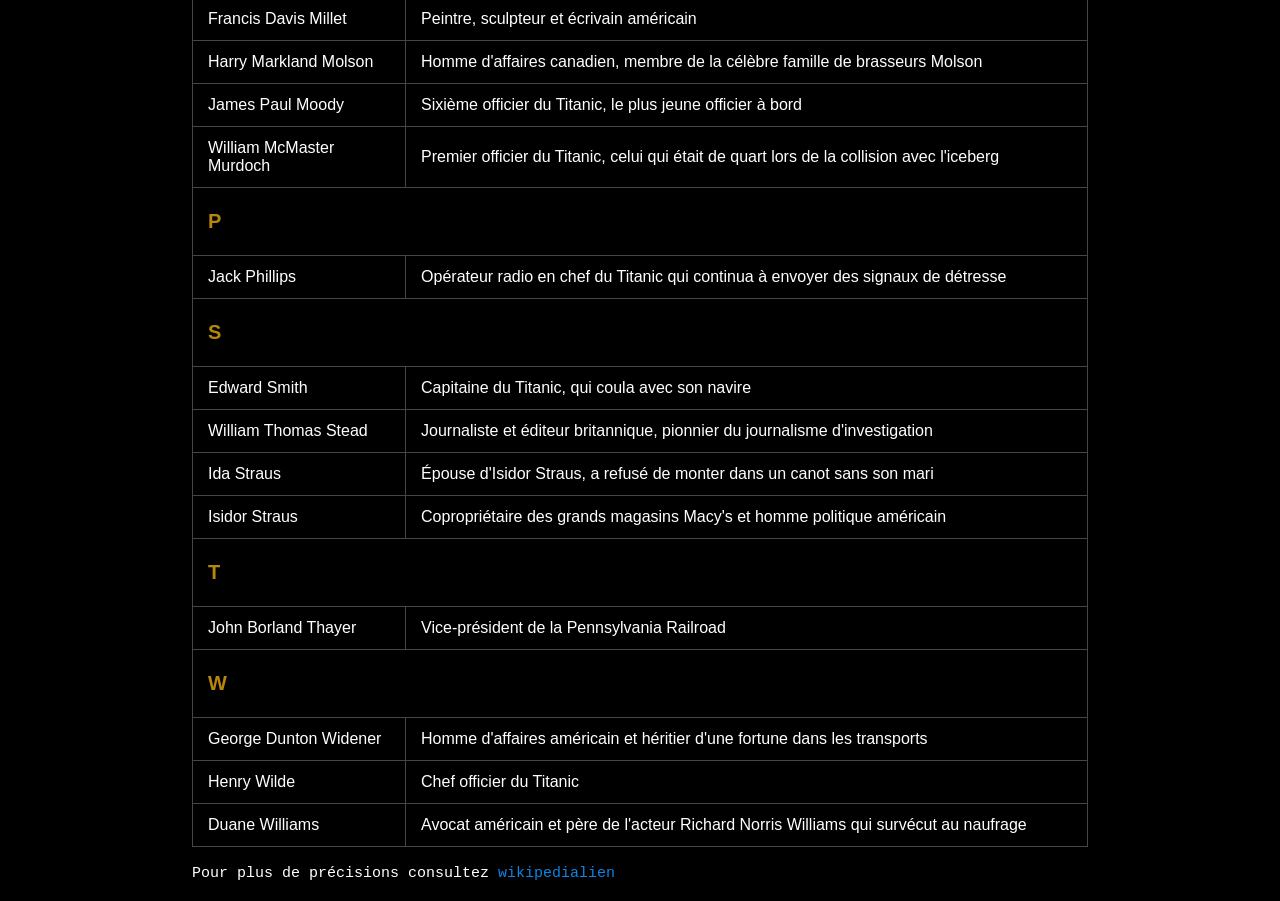
==== commit f5983046: "📕🕹 Checkpoint ./titanic.html:74308084/231" ====
--- a/titanic.html
+++ b/titanic.html
@@ -173,10 +173,8 @@
         </p>
     </div>
 <div class="section" id="mausolee">
-<h2>Mausolée</h2>
-<center>
-  <img src="https://cdn.glitch.global/f5ce6009-1228-4be5-94bb-b3777fc53977/mausolee.webp?v=1741160033743" width="300" style="margin-top: 20px; margin-bottom: 20px;">
-</center>
+<h2>Les pertes humaines</h2>
+
 
 <p>
    <table class="titanic-table">  
